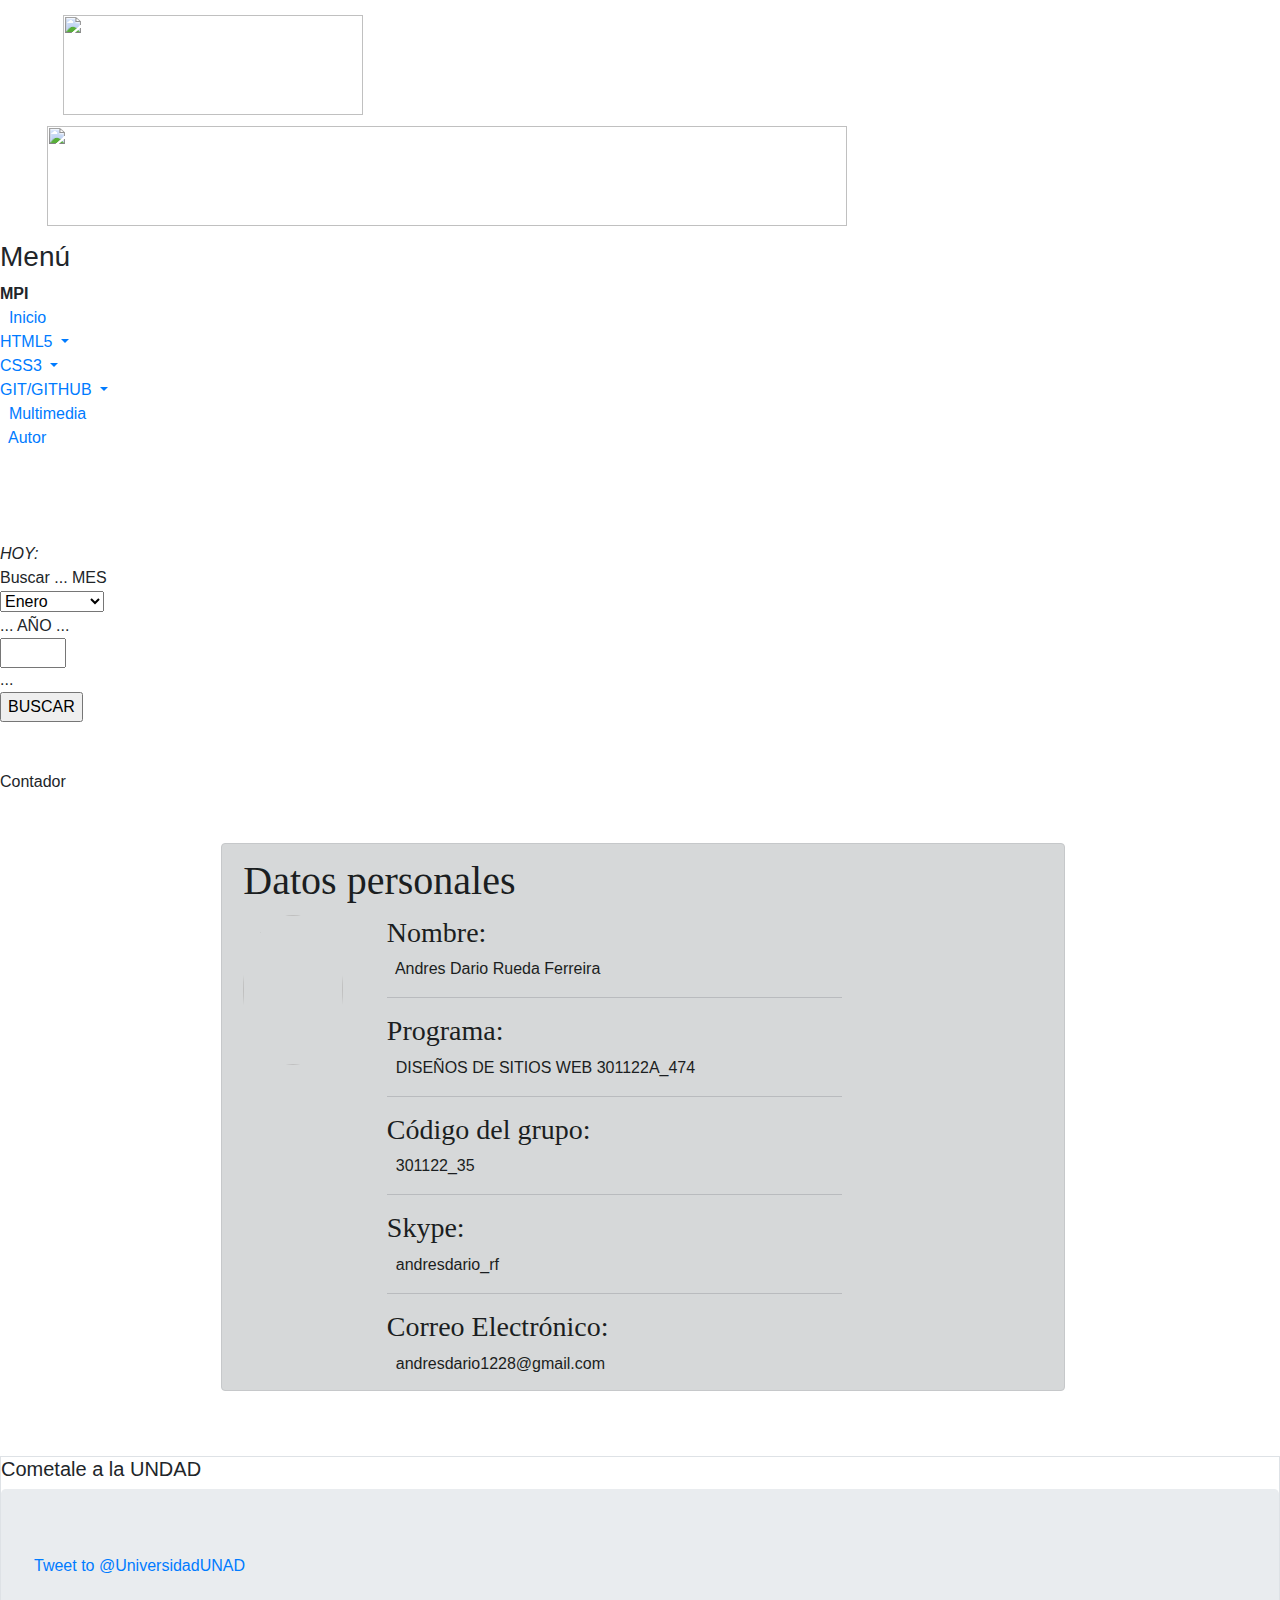
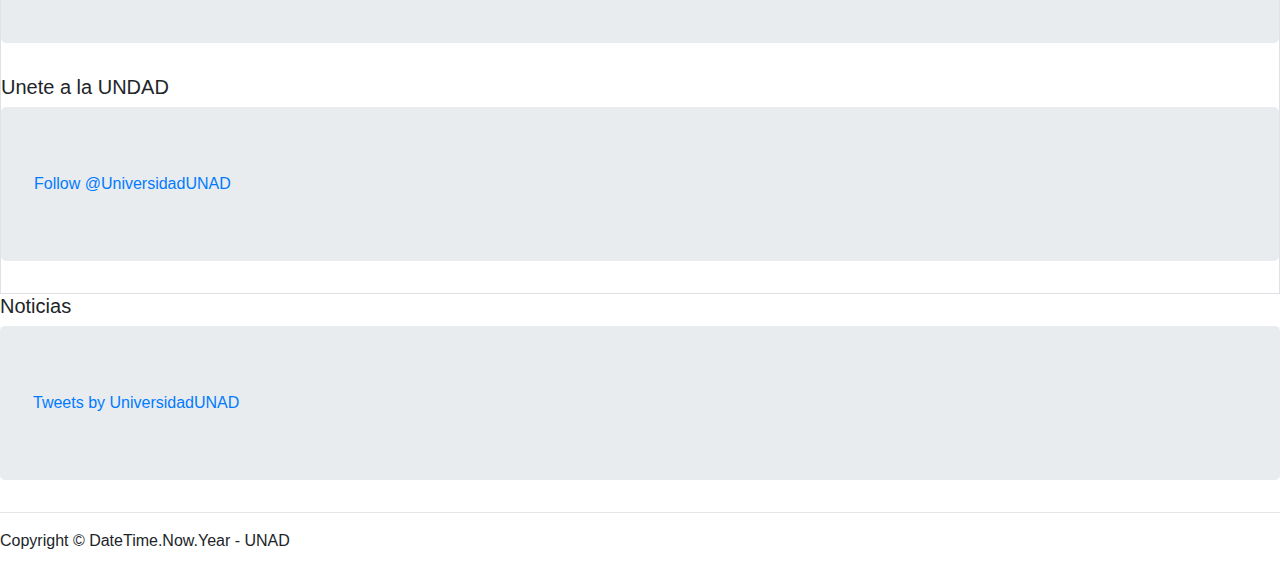
==== Autor.html @ 6ec83909 "3" ====
<!DOCTYPE html>
<html>

<head>
    <meta charset="utf-8">
    <meta name="viewport" content="width=device-width, initial-scale=1.0">
    <meta http-equiv="X-UA-Compatible" content="IE=edge">

    <title>Diseños de Sitios Web</title>
    <!-- Bootstrap CSS CDN -->
    <link href="Content/bootstrap.min.css" rel="stylesheet" />
    <!-- Our Custom CSS -->
    <link href="Content/style4.css" rel="stylesheet" />
    <!-- Font Awesome JS -->
    <script defer src="Scripts/solid.js"></script>
    <script defer src="Scripts/fontawesome.js"></script>
    <!-- DatePiker -->
    <script type="text/javascript" src="Content/Calendario/calendario.js"></script>
    <!-- Iconos -->
    <link href="Content/open-iconic-master/font/css/open-iconic.css" rel="stylesheet">
</head>

<body>
    <nav class="navbar sticky-top navbar-expand-lg navbar-dark blanco-b">
        <div class="container-fluid">
            <div class="row col-12 justify-content-between">
                <div class="col-4 align-self-center">
                    <a class="navbar-brand " href="https://www.unad.edu.co/">
                        <img src="img/logoUNAD2.png" width="300" height="100" class="d-inline-block align-top" alt="">
                    </a>
                    <button class="navbar-toggler" type="button" data-toggle="collapse" data-target="#navbarNavDropdown"
                        aria-controls="navbarNavDropdown" aria-expanded="false" aria-label="Toggle navigation">
                        <span class="navbar-toggler-icon"></span>
                    </button>
                </div>
                <div class="col-4 ">
                    <button class="navbar-toggler" type="button" data-toggle="collapse" data-target="#navbarNavDropdown"
                        aria-controls="navbarNavDropdown" aria-expanded="false" aria-label="Toggle navigation">
                        <span class="navbar-toggler-icon"></span>
                    </button>
                </div>
                <div class="col-offset-4 align-self-center ">
                    <a class="navbar-brand " href="https://academia.unad.edu.co/ecbti">
                        <img src="img/ECBTI.png" width="800" height="100" class="d-inline-block align-top" alt="">
                    </a>
                </div>
            </div><!-- Fin Row  -->
        </div><!-- Fin Container  -->
    </nav>

    <!-- Inicio del menu lateral -->
    <div class="wrapper">
        <!-- Sidebar  -->
        <nav id="sidebar">
            <!-- Inicio del menu -->
            <div class="sidebar-header">
                <h3>Menú
                </h3>
                <strong>MPI </strong>
            </div>
            <ul class="list-unstyled components">
                <li>
                    <a class="link_option_menu" href="Index.html"><i class="fas fa-home"></i> &nbsp Inicio</a>
                </li>
                <li class="active">
                    <a href="#homeSubmenu" data-toggle="collapse" aria-expanded="false" class="dropdown-toggle">
                        <i class="oi" data-glyph="grid-two-up"></i>
                        HTML5
                    </a>
                    <ul class="collapse list-unstyled" id="homeSubmenu">
                        <li class="option_menu">
                            <a class="link_option_menu" href="Html1.html"><i class="oi" data-glyph="chevron-right"></i>
                                &nbsp
                                ¿Qué es HTML?</a>
                            <strong>
                                <a href="Html1.html" data-toggle="tooltip" data-placement="right" title="Ques es HTML">
                                    <i class="oi" data-glyph="chevron-right"></i> &nbsp MT
                                </a>
                            </strong>
                        </li>
                        <li class="option_menu">
                            <a class="link_option_menu" href="Html2.html"><i class="oi" data-glyph="chevron-right"></i>
                                &nbsp Estructura del HTML</a>
                            <strong>
                                <a href="Html2.html" data-toggle="tooltip" data-placement="right" title="Estructura del HTML">
                                    <i class="oi" data-glyph="chevron-right"></i>
                                    &nbsp CL
                                </a>
                            </strong>
                        </li>
                    </ul>
                </li>
                <li>
                    <a href="#dataSubmenu" data-toggle="collapse" aria-expanded="false" class="dropdown-toggle">
                        <i class="oi" data-glyph="grid-two-up"></i>
                        CSS3
                    </a>
                    <ul class="collapse list-unstyled" id="dataSubmenu">
                        <li class="option_menu">
                            <a class="link_option_menu" href="CSS1.html"><i class="oi" data-glyph="chevron-right"></i>
                                &nbsp Historia CSS</a>
                            <strong>
                                <a href="CSS1.html" data-toggle="tooltip" data-placement="right" title="Fecha Documento">
                                    <i class="oi" data-glyph="chevron-right"></i>
                                    &nbsp FD
                                </a>
                            </strong>
                        </li>
                        <li class="option_menu">
                            <a class="link_option_menu" href="CSS2.html"><i class="oi" data-glyph="chevron-right"></i>
                                &nbsp Implemtacion</a>
                            <strong>
                                <a href="CSS2.html" data-toggle="tooltip" data-placement="right" title="Lugar Documento">
                                    <i class="oi" data-glyph="chevron-right"></i>
                                    &nbsp LD
                                </a>
                            </strong>
                        </li>
                    </ul>
                </li>
                <li>
                    <a href="#adjSubmenu" data-toggle="collapse" aria-expanded="false" class="dropdown-toggle">
                        <i class="oi" data-glyph="grid-two-up"></i>
                        GIT/GITHUB
                    </a>
                    <ul class="collapse list-unstyled" id="adjSubmenu">
                        <li class="option_menu">
                            <a class="link_option_menu" href="GtiHub1.html"><i class="fas fa-file-audio"></i> &nbsp
                                Implemtacion</a>
                            <strong>
                                <a href="GtiHub1.html" data-toggle="tooltip" data-placement="right" title="Audio">
                                    <i class="fas fa-file-audio"></i>
                                    &nbsp AU
                                </a>
                            </strong>
                        </li>
                    </ul>
                </li>
                <li>
                    <a class="link_option_menu" href="Multimedia.html"><i class="oi" data-glyph="play-circle"></i>
                        &nbsp
                        Multimedia</a>
                </li>
                <li>
                    <a class="link_option_menu" href="Autor.html"><i class="oi" data-glyph="people"></i> &nbsp
                        Autor</a>
                </li>
            </ul>
            <!-- fin del menu -->

            <br>
            <br>
            <div id="calendario">
                <div class="row">
                    <div class="col-md-4">
                        <div id="anterior" onclick="mesantes()"></div>
                    </div>
                    <div class="col-md-4">

                    </div>
                    <div class="col-md-4">
                        <div id="posterior" onclick="mesdespues()"></div>
                    </div>
                </div>
                <h3 id="titulos">
                    </h2>
                    <table id="diasc">
                        <tr id="fila0">
                            <th></th>
                            <th></th>
                            <th></th>
                            <th></th>
                            <th></th>
                            <th></th>
                            <th></th>
                        </tr>
                        <tr id="fila1">
                            <td></td>
                            <td></td>
                            <td></td>
                            <td></td>
                            <td></td>
                            <td></td>
                            <td></td>
                        </tr>
                        <tr id="fila2">
                            <td></td>
                            <td></td>
                            <td></td>
                            <td></td>
                            <td></td>
                            <td></td>
                            <td></td>
                        </tr>
                        <tr id="fila3">
                            <td></td>
                            <td></td>
                            <td></td>
                            <td></td>
                            <td></td>
                            <td></td>
                            <td></td>
                        </tr>
                        <tr id="fila4">
                            <td></td>
                            <td></td>
                            <td></td>
                            <td></td>
                            <td></td>
                            <td></td>
                            <td></td>
                        </tr>
                        <tr id="fila5">
                            <td></td>
                            <td></td>
                            <td></td>
                            <td></td>
                            <td></td>
                            <td></td>
                            <td></td>
                        </tr>
                        <tr id="fila6">
                            <td></td>
                            <td></td>
                            <td></td>
                            <td></td>
                            <td></td>
                            <td></td>
                            <td></td>
                        </tr>
                    </table>
                    <div id="fechaactual"><i onclick="actualizar()">HOY: &nbsp; <br> </i></div>
                    <div id="buscafecha">
                        <form action="#" name="buscar">
                            <p3>Buscar ... MES <br>
                                <select name="buscames">
                                    <option value="0">Enero</option>
                                    <option value="1">Febrero</option>
                                    <option value="2">Marzo</option>
                                    <option value="3">Abril</option>
                                    <option value="4">Mayo</option>
                                    <option value="5">Junio</option>
                                    <option value="6">Julio</option>
                                    <option value="7">Agosto</option>
                                    <option value="8">Septiembre</option>
                                    <option value="9">Octubre</option>
                                    <option value="10">Noviembre</option>
                                    <option value="11">Diciembre</option>
                                </select>
                                <br>
                                ... AÑO ... <br>
                                <input type="text" name="buscaanno" maxlength="4" size="4" />
                                <br>...
                                <br>
                                <input type="button" value="BUSCAR" onclick="mifecha()" />
                            </p3>
                        </form>
                    </div>
            </div>

            <br>
            <br>
            <p3>Contador</p3>
            <div id="sfc4fk11mrjrgf67lbez69ukckdyrd8p2dg"></div>
            <script type="text/javascript" src="https://counter5.wheredoyoucomefrom.ovh/private/counter.js?c=4fk11mrjrgf67lbez69ukckdyrd8p2dg&down=async"
                async></script>
            <noscript><a href="https://www.contadorvisitasgratis.com" title="contador de visitas para blog"><img src="https://counter5.wheredoyoucomefrom.ovh/private/contadorvisitasgratis.php?c=4fk11mrjrgf67lbez69ukckdyrd8p2dg"
                        border="0" title="contador de visitas para blog" alt="contador de visitas para blog"></a></noscript>

        </nav>
        <!-- Fin del menu lateral -->
        <!-- Inicio del Index -->
        <div id="content">
            <br>
            <br>
            <div class="tab-content" id="myTabContent">
                <div class="tab-pane fade show active" id="InfomracionGeneral" role="tabpanel" aria-labelledby="InfomracionGeneral-tab">
                    <div class="row">
                        <div class="col-md-2">
                            <div class="form-group">
                            </div>
                        </div>
                        <div class="col-md-8">
                            <div class="form-group">
                                <div class="alert alert-dark" role="alert">
                                    <div class="row">
                                        <div class="col-md-12">
                                            <H1 style="font-family:Impact">Datos personales</H1>
                                        </div>
                                    </div>
                                    <div class="row">
                                        <div class="col-md-1" rowspan="3">
                                            <span class="imgPerfil"> <img src="img/andres.jpg" class="rounded-circle"
                                                    width="100" height="150"></span>
                                        </div>
                                        <div class="col-md-1">
                                        </div>
                                        <div class="col-md-7">

                                            <div class="row">
                                                <div class="col-md-12">
                                                    <h3 style="font-family:Impact">Nombre:</h3>&nbsp;
                                                    <p2>Andres Dario Rueda Ferreira</p2>
                                                    <hr>
                                                    <h3 style="font-family:Impact">Programa:</h3> &nbsp;
                                                    <p2>DISEÑOS DE SITIOS WEB 301122A_474</p2>
                                                    <hr>
                                                    <h3 style="font-family:Impact">Código del grupo:</h3>&nbsp;
                                                    <p2>301122_35</p2>
                                                    <hr>
                                                    <h3 style="font-family:Impact">Skype:</h3>&nbsp;
                                                    <p2>andresdario_rf</p2>
                                                    <hr>
                                                    <h3 style="font-family:Impact">Correo Electrónico:</h3>&nbsp;
                                                    <p2>andresdario1228@gmail.com</p2>
                                                </div>
                                            </div>
                                        </div>
                                    </div>
                                </div>
                            </div>
                        </div>
                    </div>
                </div>
            </div>
            <br>
            <br>
        </div>
        <!-- Inicio del Twitter -->
        <aside>
            <div id="content">
                <div class="border">
                    <div class="titulo titulo-primary">
                        <h5 class="panel-title">Cometale a la UNDAD</h5>
                    </div>
                    <div class="jumbotron">
                        <div class="row">
                            <div class="col-md-12">
                                <a href="https://twitter.com/intent/tweet?screen_name=UniversidadUNAD&ref_src=twsrc%5Etfw"
                                    class="twitter-mention-button" data-show-count="false">Tweet to
                                    @UniversidadUNAD</a>
                                <script async src="https://platform.twitter.com/widgets.js" charset="utf-8"></script>
                            </div>
                        </div>
                    </div>
                    <div class="titulo titulo-primary">
                        <h5 class="panel-title">Unete a la UNDAD</h5>
                    </div>
                    <div class="jumbotron">
                        <div class="row">
                            <div class="col-md-12">
                                <a href="https://twitter.com/UniversidadUNAD?ref_src=twsrc%5Etfw" class="twitter-follow-button"
                                    data-show-count="false">Follow @UniversidadUNAD</a>
                                <script async src="https://platform.twitter.com/widgets.js" charset="utf-8"></script>
                            </div>
                        </div>
                    </div>
                </div>
                <div class="titulo titulo-primary">
                    <h5 class="panel-title">Noticias </h5>
                </div>
                <div class="jumbotron">
                    <div class="row">
                        <div class="col-md-12">
                            <a class="twitter-timeline" href="https://twitter.com/UniversidadUNAD?ref_src=twsrc%5Etfw">Tweets
                                by
                                UniversidadUNAD</a>
                            <script async src="https://platform.twitter.com/widgets.js" charset="utf-8"></script>
                        </div>
                    </div>
                </div>
            </div>
    </div>
    </aside>
    <!-- Fin del Twitter -->
    </div>
    <!-- Fin del index -->
    </div>
    <hr />
    <footer>
        <p>Copyright &copy; DateTime.Now.Year - UNAD</p>
    </footer>
    <!-- jQuery CDN - Slim version (=without AJAX) -->
    <script src="Scripts/jquery-3.3.1.slim.min.js"></script>
    <!-- Popper.JS -->

    <script src="Scripts/popper.min.js"></script>
    <!-- Bootstrap JS -->
    <script src="Scripts/bootstrap.min.js"></script>

    <script type="text/javascript">


        $('#datetimepicker12').datetimepicker({
            inline: true,
            sideBySide: true
        });


        $(document).ready(function () {
            $('#sidebarCollapse').on('click', function () {
                $('#sidebar').toggleClass('active');
            });
        });
    </script>


</body>

</html>
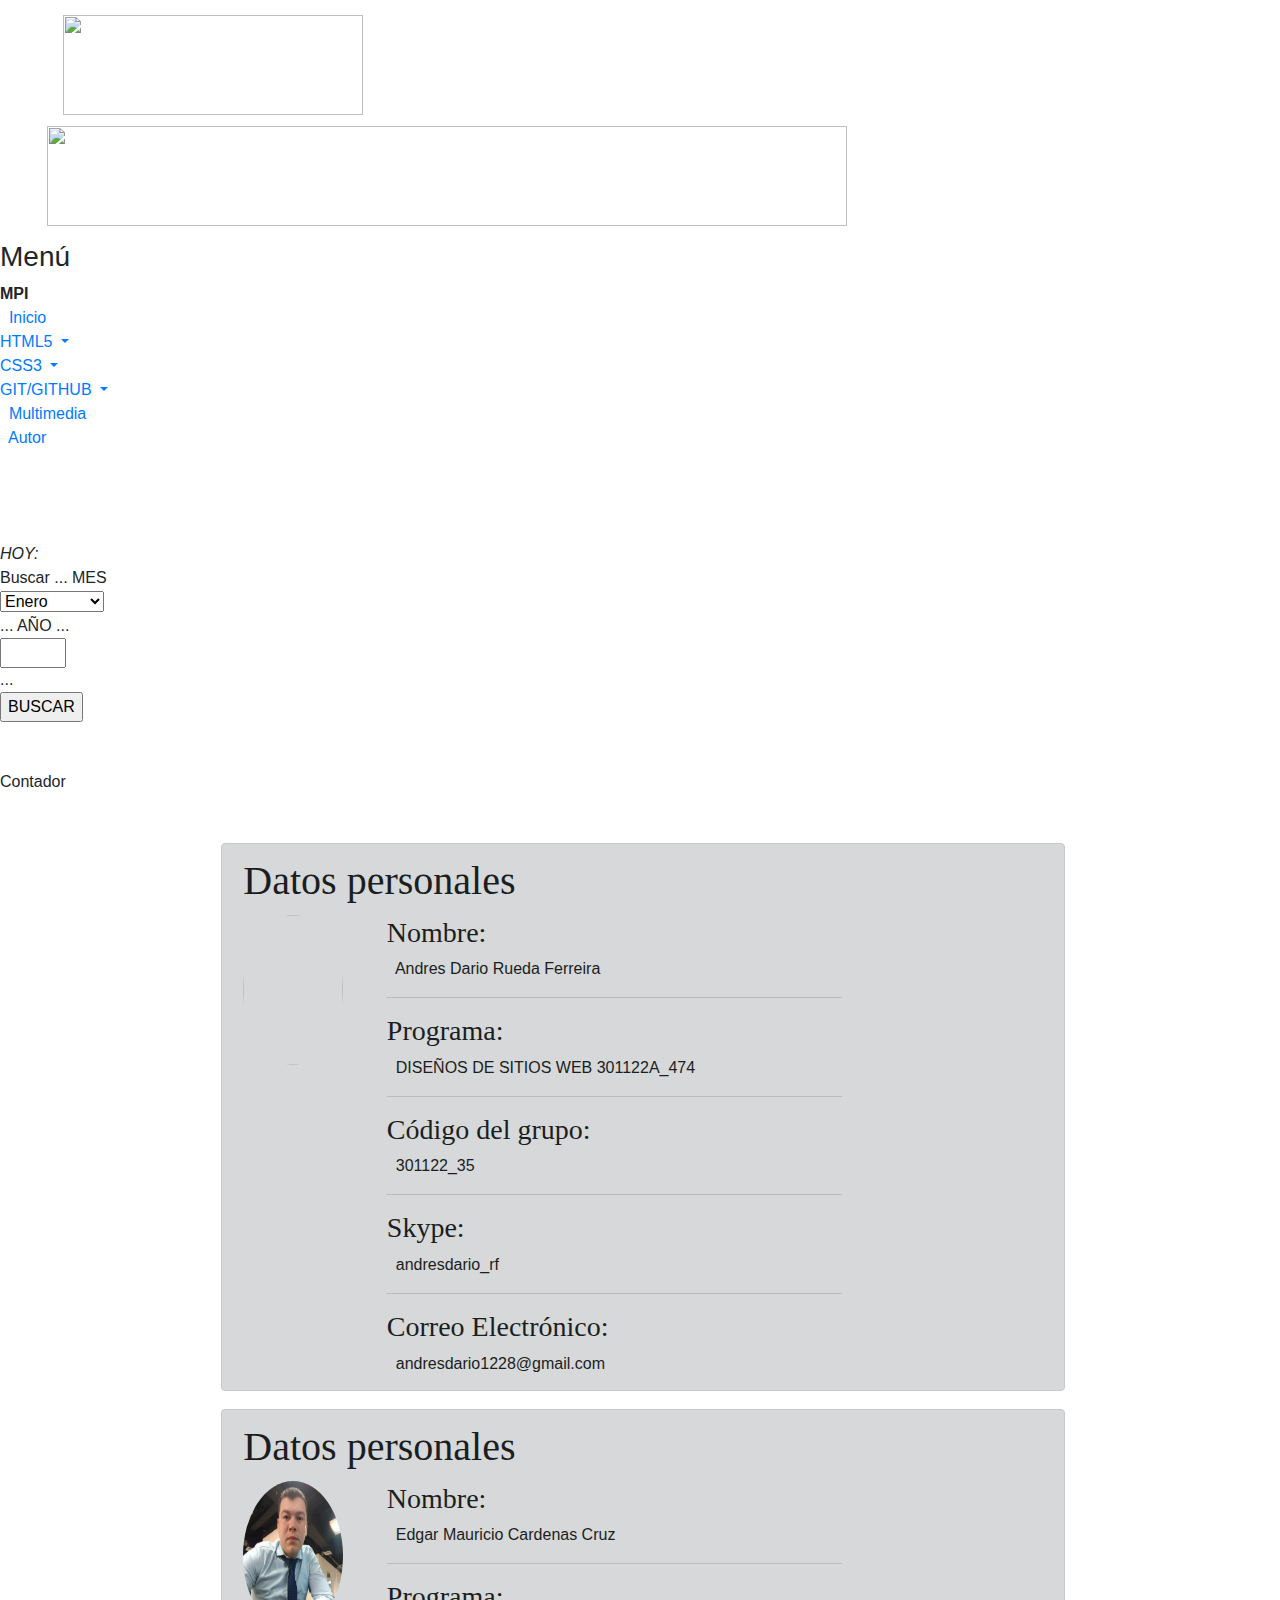
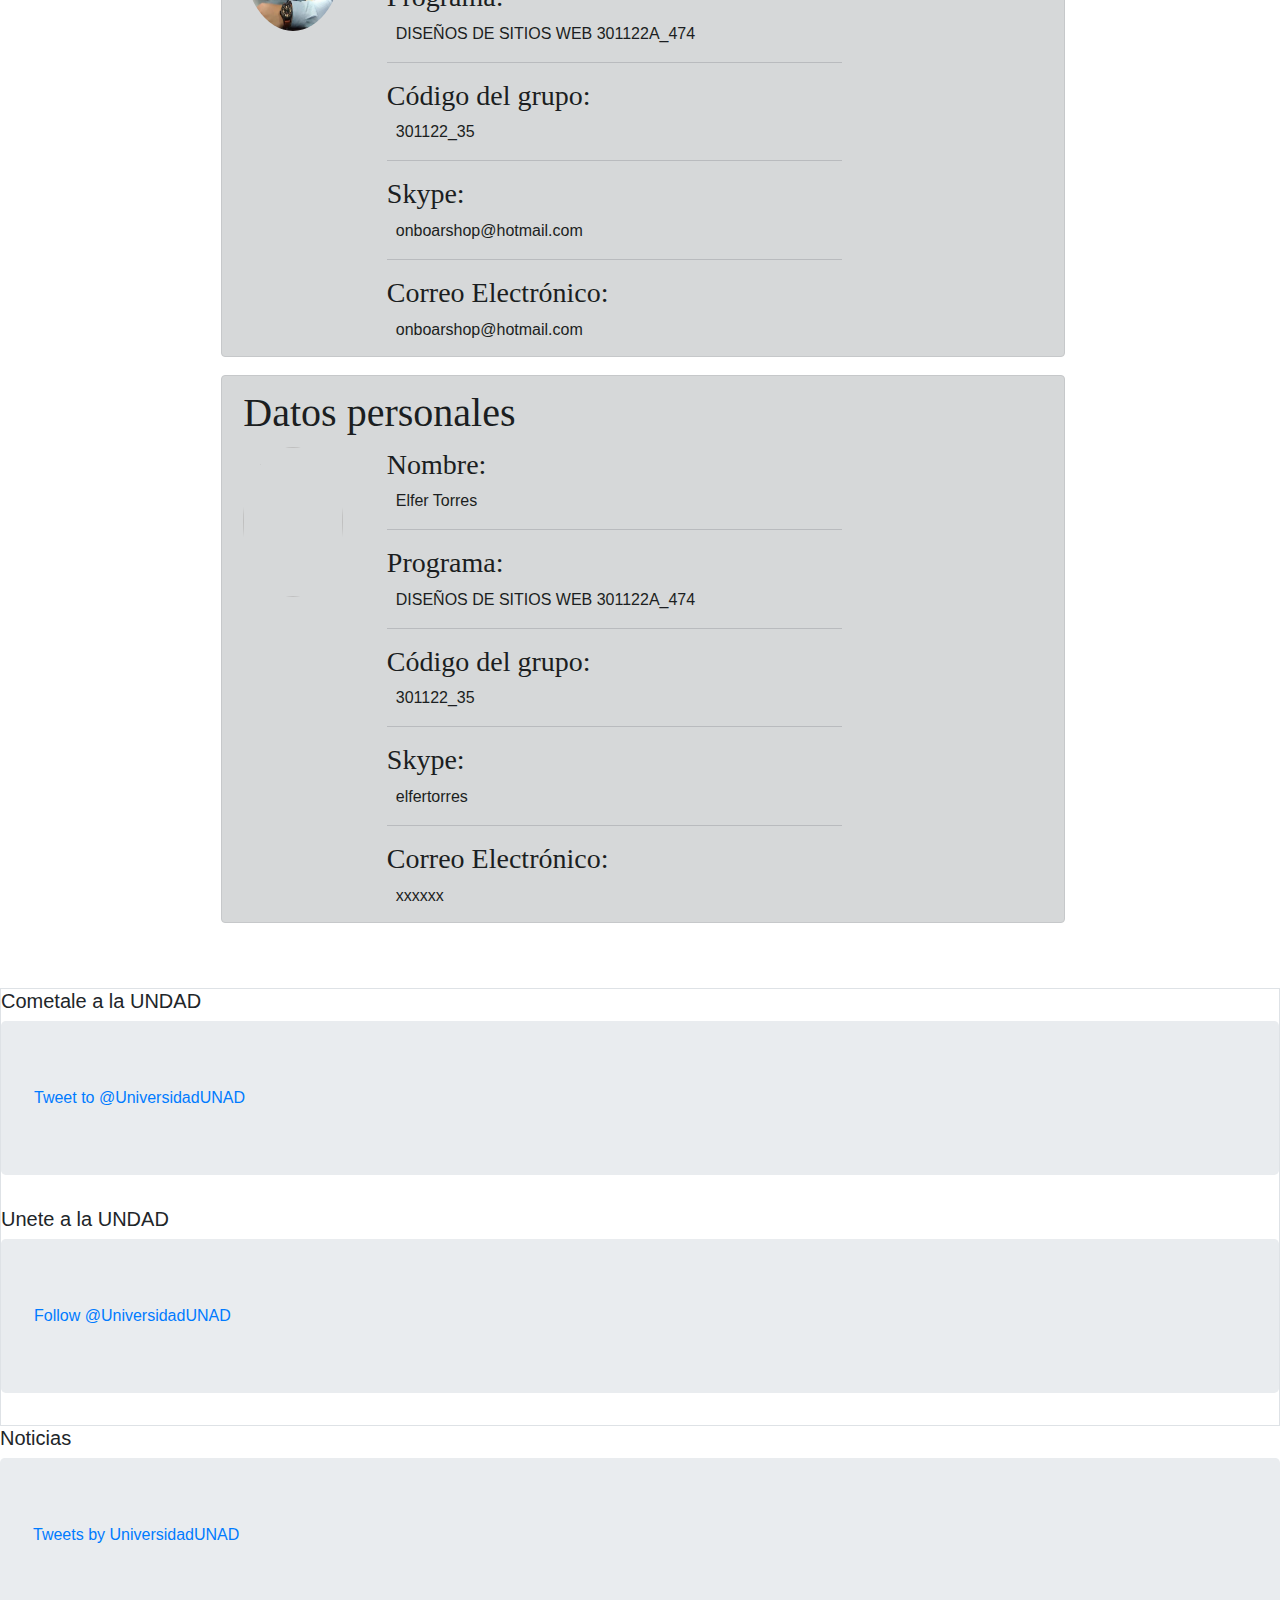
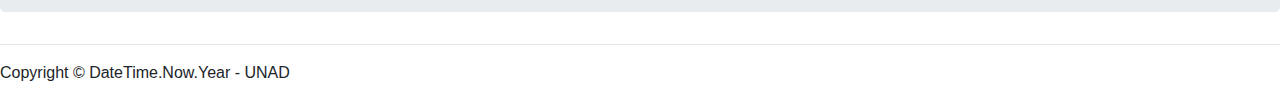
==== commit cfae6291: "4" ====
--- a/Autor.html
+++ b/Autor.html
@@ -275,6 +275,7 @@
             <br>
             <div class="tab-content" id="myTabContent">
                 <div class="tab-pane fade show active" id="InfomracionGeneral" role="tabpanel" aria-labelledby="InfomracionGeneral-tab">
+                      <!-- Inicio de los datos de Andres Dario -->
                     <div class="row">
                         <div class="col-md-2">
                             <div class="form-group">
@@ -321,6 +322,103 @@
                             </div>
                         </div>
                     </div>
+                     <!-- fin de los datos de Andres Dario -->
+                    <!-- inicio de los datos de Edgar Cardenas-->
+                    <div class="row">
+                            <div class="col-md-2">
+                                <div class="form-group">
+                                </div>
+                            </div>
+                            <div class="col-md-8">
+                                <div class="form-group">
+                                    <div class="alert alert-dark" role="alert">
+                                        <div class="row">
+                                            <div class="col-md-12">
+                                                <H1 style="font-family:Impact">Datos personales</H1>
+                                            </div>
+                                        </div>
+                                        <div class="row">
+                                            <div class="col-md-1" rowspan="3">
+                                                <span class="imgPerfil"> <img src="img/Edgar.jpg" class="rounded-circle"
+                                                        width="100" height="150"></span>
+                                            </div>
+                                            <div class="col-md-1">
+                                            </div>
+                                            <div class="col-md-7">
+    
+                                                <div class="row">
+                                                    <div class="col-md-12">
+                                                        <h3 style="font-family:Impact">Nombre:</h3>&nbsp;
+                                                        <p2>Edgar Mauricio Cardenas Cruz</p2>
+                                                        <hr>
+                                                        <h3 style="font-family:Impact">Programa:</h3> &nbsp;
+                                                        <p2>DISEÑOS DE SITIOS WEB 301122A_474</p2>
+                                                        <hr>
+                                                        <h3 style="font-family:Impact">Código del grupo:</h3>&nbsp;
+                                                        <p2>301122_35</p2>
+                                                        <hr>
+                                                        <h3 style="font-family:Impact">Skype:</h3>&nbsp;
+                                                        <p2>onboarshop@hotmail.com</p2>
+                                                        <hr>
+                                                        <h3 style="font-family:Impact">Correo Electrónico:</h3>&nbsp;
+                                                        <p2>onboarshop@hotmail.com</p2>
+                                                    </div>
+                                                </div>
+                                            </div>
+                                        </div>
+                                    </div>
+                                </div>
+                            </div>
+                        </div>
+                    <!-- fin de los datos de Edgar Cardenas-->
+                    <!-- inicio de los datos de Elfer Torres-->
+                    <div class="row">
+                            <div class="col-md-2">
+                                <div class="form-group">
+                                </div>
+                            </div>
+                            <div class="col-md-8">
+                                <div class="form-group">
+                                    <div class="alert alert-dark" role="alert">
+                                        <div class="row">
+                                            <div class="col-md-12">
+                                                <H1 style="font-family:Impact">Datos personales</H1>
+                                            </div>
+                                        </div>
+                                        <div class="row">
+                                            <div class="col-md-1" rowspan="3">
+                                                <span class="imgPerfil"> <img src="img/" class="rounded-circle"
+                                                        width="100" height="150"></span>
+                                            </div>
+                                            <div class="col-md-1">
+                                            </div>
+                                            <div class="col-md-7">
+    
+                                                <div class="row">
+                                                    <div class="col-md-12">
+                                                        <h3 style="font-family:Impact">Nombre:</h3>&nbsp;
+                                                        <p2>Elfer Torres</p2>
+                                                        <hr>
+                                                        <h3 style="font-family:Impact">Programa:</h3> &nbsp;
+                                                        <p2>DISEÑOS DE SITIOS WEB 301122A_474</p2>
+                                                        <hr>
+                                                        <h3 style="font-family:Impact">Código del grupo:</h3>&nbsp;
+                                                        <p2>301122_35</p2>
+                                                        <hr>
+                                                        <h3 style="font-family:Impact">Skype:</h3>&nbsp;
+                                                        <p2>elfertorres</p2>
+                                                        <hr>
+                                                        <h3 style="font-family:Impact">Correo Electrónico:</h3>&nbsp;
+                                                        <p2>xxxxxx</p2>
+                                                    </div>
+                                                </div>
+                                            </div>
+                                        </div>
+                                    </div>
+                                </div>
+                            </div>
+                        </div>
+                    <!-- fin de los datos de Elfer Torres-->
                 </div>
             </div>
             <br>
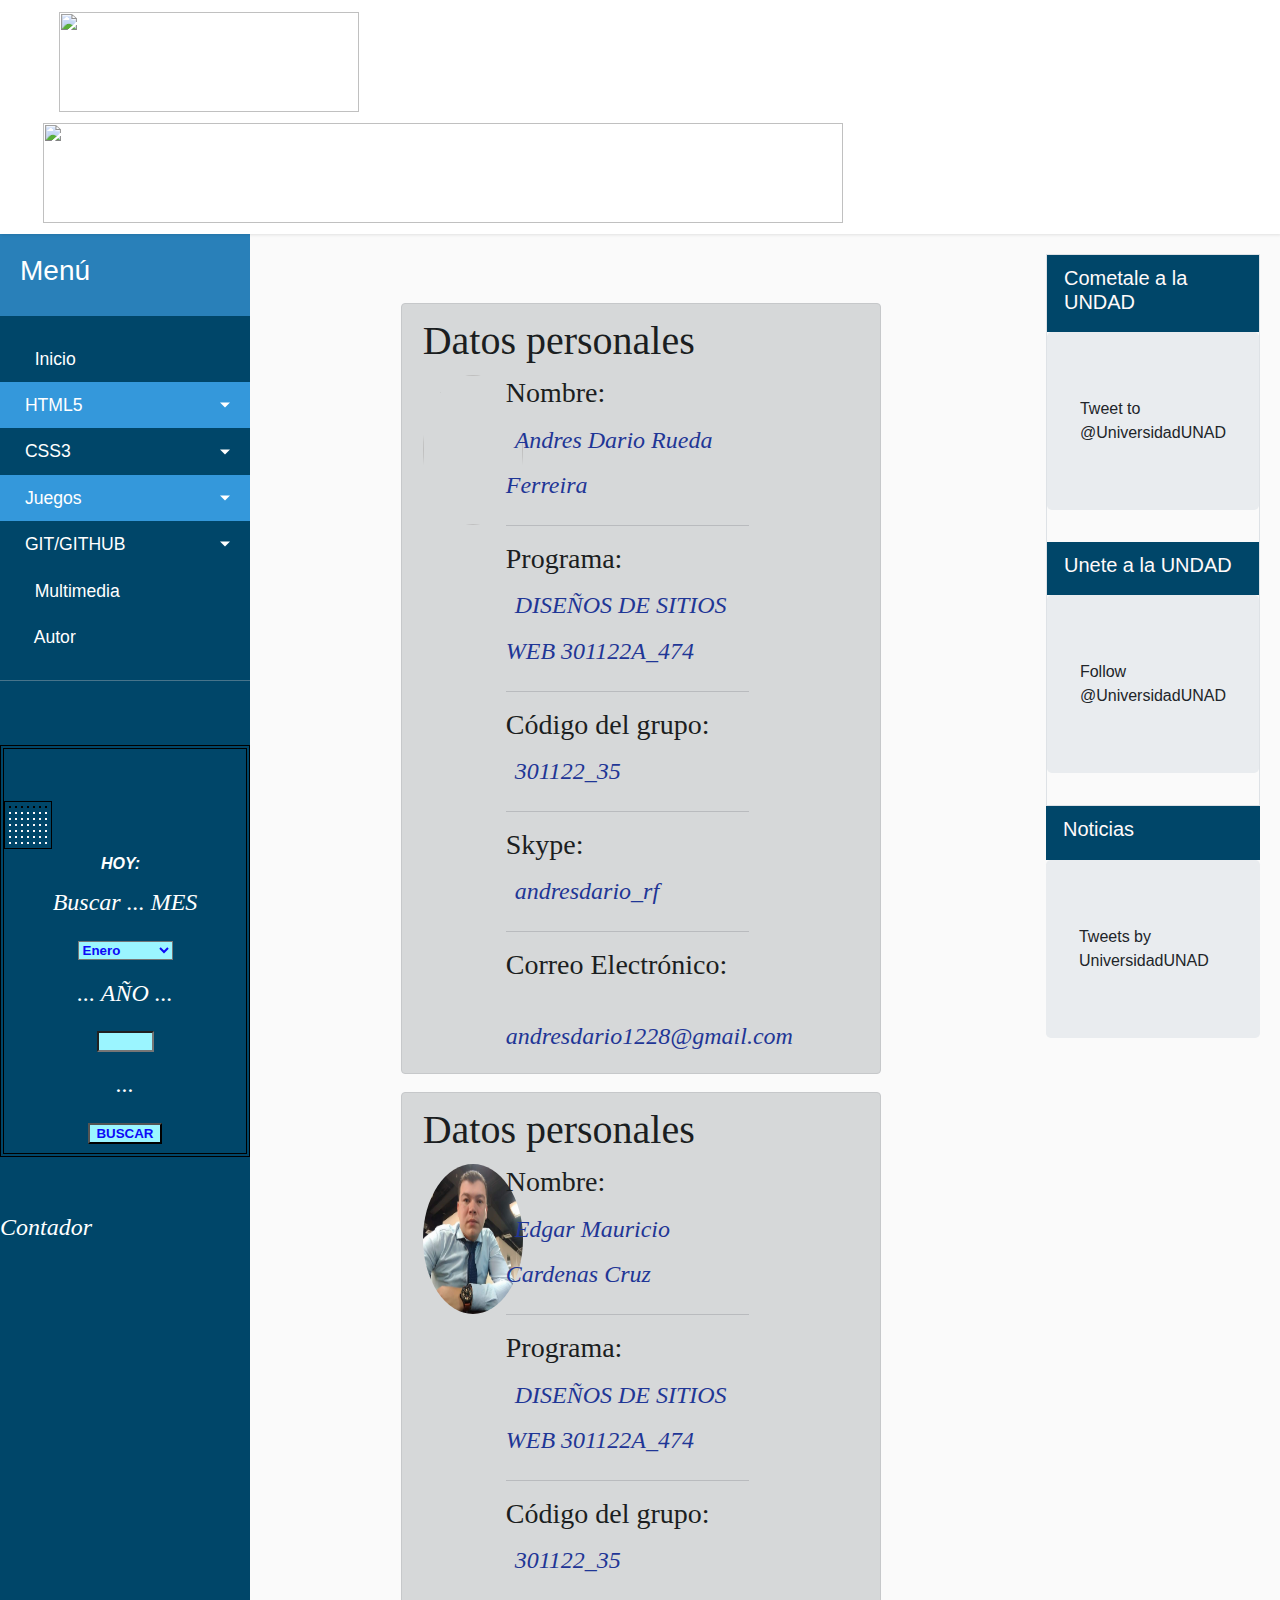
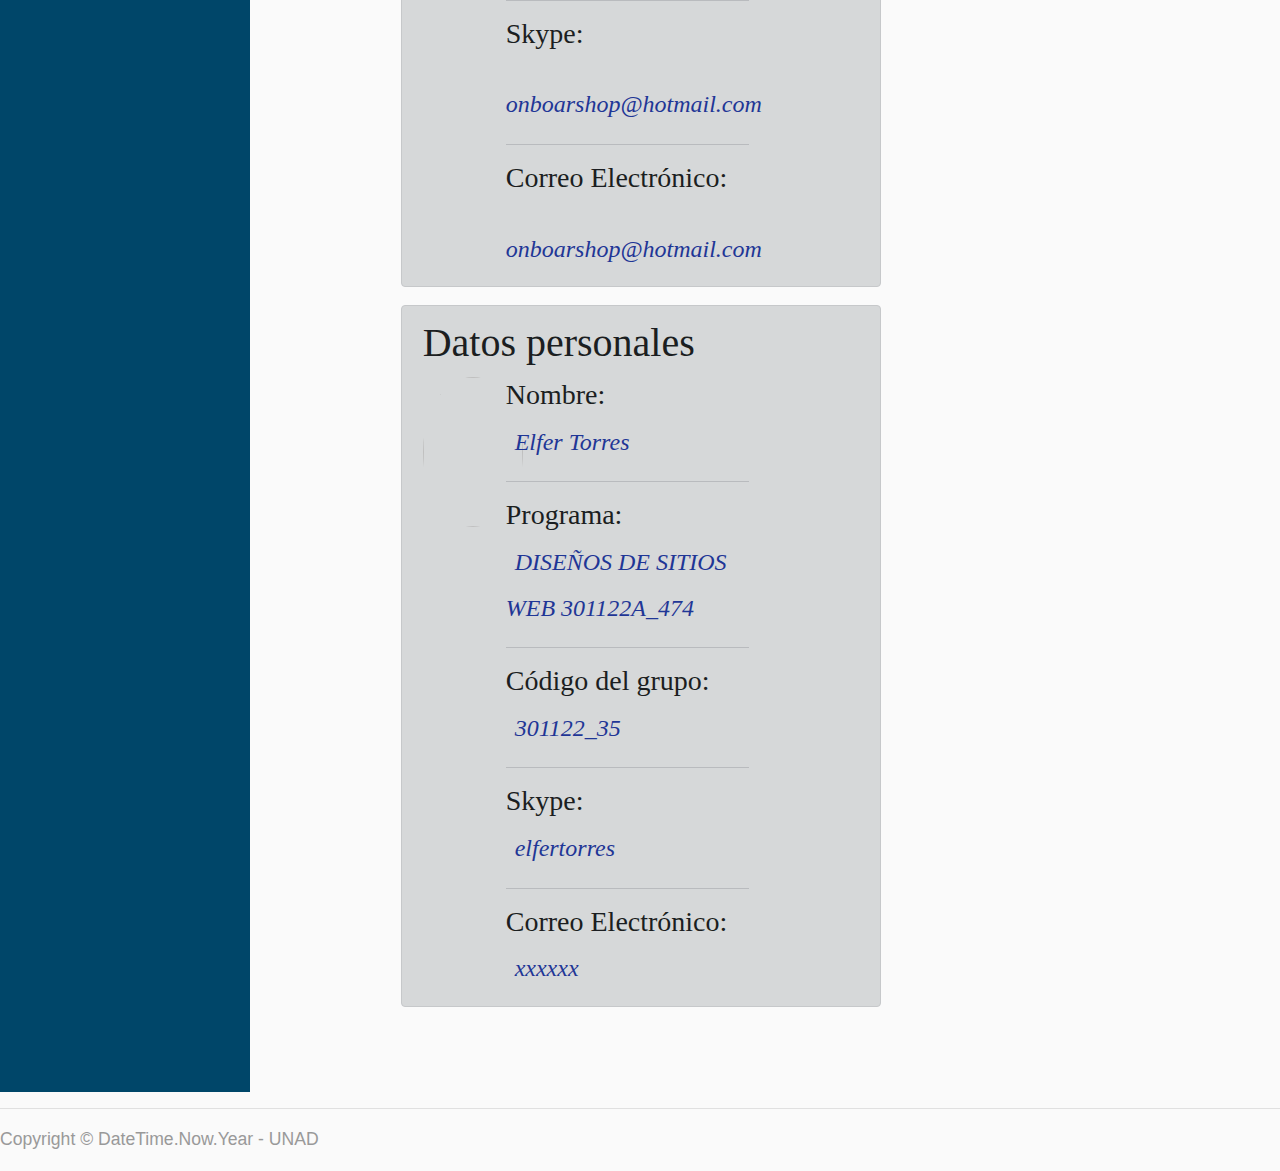
==== commit 9da213fc: "10" ====
--- a/Autor.html
+++ b/Autor.html
@@ -53,100 +53,128 @@
         <!-- Sidebar  -->
         <nav id="sidebar">
             <!-- Inicio del menu -->
-            <div class="sidebar-header">
-                <h3>Menú
-                </h3>
-                <strong>MPI </strong>
-            </div>
-            <ul class="list-unstyled components">
-                <li>
-                    <a class="link_option_menu" href="Index.html"><i class="fas fa-home"></i> &nbsp Inicio</a>
+     <div class="sidebar-header">
+        <h3>Menú
+        </h3>
+        <strong>MPI </strong>
+    </div>
+    <ul class="list-unstyled components">
+        <li>
+            <a class="link_option_menu" href="Index.html"><i class="fas fa-home"></i> &nbsp Inicio</a>
+        </li>
+        <li class="active">
+            <a href="#homeSubmenu" data-toggle="collapse" aria-expanded="false" class="dropdown-toggle">
+                <i class="oi" data-glyph="grid-two-up"></i>
+                HTML5
+            </a>
+            <ul class="collapse list-unstyled" id="homeSubmenu">
+                <li class="option_menu">
+                    <a class="link_option_menu" href="Html1.html"><i class="oi" data-glyph="chevron-right"></i>
+                        &nbsp
+                        ¿Qué es HTML?</a>
+                    <strong>
+                        <a href="Html1.html" data-toggle="tooltip" data-placement="right" title="Ques es HTML">
+                            <i class="oi" data-glyph="chevron-right"></i> &nbsp MT
+                        </a>
+                    </strong>
                 </li>
-                <li class="active">
-                    <a href="#homeSubmenu" data-toggle="collapse" aria-expanded="false" class="dropdown-toggle">
-                        <i class="oi" data-glyph="grid-two-up"></i>
-                        HTML5
-                    </a>
-                    <ul class="collapse list-unstyled" id="homeSubmenu">
-                        <li class="option_menu">
-                            <a class="link_option_menu" href="Html1.html"><i class="oi" data-glyph="chevron-right"></i>
-                                &nbsp
-                                ¿Qué es HTML?</a>
-                            <strong>
-                                <a href="Html1.html" data-toggle="tooltip" data-placement="right" title="Ques es HTML">
-                                    <i class="oi" data-glyph="chevron-right"></i> &nbsp MT
-                                </a>
-                            </strong>
-                        </li>
-                        <li class="option_menu">
-                            <a class="link_option_menu" href="Html2.html"><i class="oi" data-glyph="chevron-right"></i>
-                                &nbsp Estructura del HTML</a>
-                            <strong>
-                                <a href="Html2.html" data-toggle="tooltip" data-placement="right" title="Estructura del HTML">
-                                    <i class="oi" data-glyph="chevron-right"></i>
-                                    &nbsp CL
-                                </a>
-                            </strong>
-                        </li>
-                    </ul>
-                </li>
-                <li>
-                    <a href="#dataSubmenu" data-toggle="collapse" aria-expanded="false" class="dropdown-toggle">
-                        <i class="oi" data-glyph="grid-two-up"></i>
-                        CSS3
-                    </a>
-                    <ul class="collapse list-unstyled" id="dataSubmenu">
-                        <li class="option_menu">
-                            <a class="link_option_menu" href="CSS1.html"><i class="oi" data-glyph="chevron-right"></i>
-                                &nbsp Historia CSS</a>
-                            <strong>
-                                <a href="CSS1.html" data-toggle="tooltip" data-placement="right" title="Fecha Documento">
-                                    <i class="oi" data-glyph="chevron-right"></i>
-                                    &nbsp FD
-                                </a>
-                            </strong>
-                        </li>
-                        <li class="option_menu">
-                            <a class="link_option_menu" href="CSS2.html"><i class="oi" data-glyph="chevron-right"></i>
-                                &nbsp Implemtacion</a>
-                            <strong>
-                                <a href="CSS2.html" data-toggle="tooltip" data-placement="right" title="Lugar Documento">
-                                    <i class="oi" data-glyph="chevron-right"></i>
-                                    &nbsp LD
-                                </a>
-                            </strong>
-                        </li>
-                    </ul>
-                </li>
-                <li>
-                    <a href="#adjSubmenu" data-toggle="collapse" aria-expanded="false" class="dropdown-toggle">
-                        <i class="oi" data-glyph="grid-two-up"></i>
-                        GIT/GITHUB
-                    </a>
-                    <ul class="collapse list-unstyled" id="adjSubmenu">
-                        <li class="option_menu">
-                            <a class="link_option_menu" href="GtiHub1.html"><i class="fas fa-file-audio"></i> &nbsp
-                                Implemtacion</a>
-                            <strong>
-                                <a href="GtiHub1.html" data-toggle="tooltip" data-placement="right" title="Audio">
-                                    <i class="fas fa-file-audio"></i>
-                                    &nbsp AU
-                                </a>
-                            </strong>
-                        </li>
-                    </ul>
-                </li>
-                <li>
-                    <a class="link_option_menu" href="Multimedia.html"><i class="oi" data-glyph="play-circle"></i>
-                        &nbsp
-                        Multimedia</a>
-                </li>
-                <li>
-                    <a class="link_option_menu" href="Autor.html"><i class="oi" data-glyph="people"></i> &nbsp
-                        Autor</a>
+                <li class="option_menu">
+                    <a class="link_option_menu" href="Html2.html"><i class="oi" data-glyph="chevron-right"></i>
+                        &nbsp Estructura del HTML</a>
+                    <strong>
+                        <a href="Html2.html" data-toggle="tooltip" data-placement="right" title="Estructura del HTML">
+                            <i class="oi" data-glyph="chevron-right"></i>
+                            &nbsp CL
+                        </a>
+                    </strong>
                 </li>
             </ul>
-            <!-- fin del menu -->
+        </li>
+        <li>
+            <a href="#dataSubmenu" data-toggle="collapse" aria-expanded="false" class="dropdown-toggle">
+                <i class="oi" data-glyph="grid-two-up"></i>
+                CSS3
+            </a>
+            <ul class="collapse list-unstyled" id="dataSubmenu">
+                <li class="option_menu">
+                    <a class="link_option_menu" href="CSS1.html"><i class="oi" data-glyph="chevron-right"></i>
+                        &nbsp Historia CSS</a>
+                    <strong>
+                        <a href="CSS1.html" data-toggle="tooltip" data-placement="right" title="Fecha Documento">
+                            <i class="oi" data-glyph="chevron-right"></i>
+                            &nbsp FD
+                        </a>
+                    </strong>
+                </li>
+                <li class="option_menu">
+                    <a class="link_option_menu" href="CSS2.html"><i class="oi" data-glyph="chevron-right"></i>
+                        &nbsp Implemtacion</a>
+                    <strong>
+                        <a href="CSS2.html" data-toggle="tooltip" data-placement="right" title="Lugar Documento">
+                            <i class="oi" data-glyph="chevron-right"></i>
+                            &nbsp LD
+                        </a>
+                    </strong>
+                </li>
+            </ul>
+        </li>
+        <li class="active">
+                <a href="#adjSubmenu" data-toggle="collapse" aria-expanded="false" class="dropdown-toggle">
+                    <i class="oi" data-glyph="grid-two-up"></i>
+                    Juegos
+                </a>
+                <ul class="collapse list-unstyled" id="adjSubmenu">
+                    <li class="option_menu">
+                        <a class="link_option_menu" href="juego1.html"><i class="oi" data-glyph="chevron-right"></i>
+                            &nbsp
+                             Juego juego_ahorcado</a>
+                        <strong>
+                            <a href="juego1.html" data-toggle="tooltip" data-placement="right" title="Ques es HTML">
+                                <i class="oi" data-glyph="chevron-right"></i> &nbsp MT
+                            </a>
+                        </strong>
+                    </li>  
+                    <li class="option_menu">
+                        <a class="link_option_menu" href="juego2.html"><i class="oi" data-glyph="chevron-right"></i>
+                            &nbsp
+                             Pacman</a>
+                        <strong>
+                            <a href="juego2.html" data-toggle="tooltip" data-placement="right" title="Ques es HTML">
+                                <i class="oi" data-glyph="chevron-right"></i> &nbsp MT
+                            </a>
+                        </strong>
+                    </li>                     
+                </ul>
+            </li>
+        <li>
+            <a href="#adjSubmenu" data-toggle="collapse" aria-expanded="false" class="dropdown-toggle">
+                <i class="oi" data-glyph="grid-two-up"></i>
+                GIT/GITHUB
+            </a>
+            <ul class="collapse list-unstyled" id="adjSubmenu">
+                <li class="option_menu">
+                    <a class="link_option_menu" href="GtiHub1.html"><i class="fas fa-file-audio"></i> &nbsp
+                        Implemtacion</a>
+                    <strong>
+                        <a href="GtiHub1.html" data-toggle="tooltip" data-placement="right" title="Audio">
+                            <i class="fas fa-file-audio"></i>
+                            &nbsp AU
+                        </a>
+                    </strong>
+                </li>
+            </ul>
+        </li>
+        <li>
+            <a class="link_option_menu" href="Multimedia.html"><i class="oi" data-glyph="play-circle"></i>
+                &nbsp
+                Multimedia</a>
+        </li>
+        <li>
+            <a class="link_option_menu" href="Autor.html"><i class="oi" data-glyph="people"></i> &nbsp
+                Autor</a>
+        </li>
+    </ul>
+    <!-- fin del menu -->
 
             <br>
             <br>
--- a/Content/style4.css
+++ b/Content/style4.css
@@ -0,0 +1,691 @@
+/*
+    DEMO STYLE
+*/
+
+
+@font-face {
+font-family: myfuente;
+src: url(../fonts/nasalization-rg.ttf);
+}
+
+
+a nav-link dropdown-toggle opciones {
+    padding-right: 2.5rem;
+    padding-left: 1.5rem;
+}
+
+
+body {
+    font-family: 'Poppins', sans-serif;
+    background: #fafafa;
+}
+
+.azul-c{
+    color: #34495e!important;
+   }
+   
+   .azul-b{
+       background: #34495e!important;
+   }
+
+   .blanco-c{
+    color: #34495e!important;
+   }
+   
+   .blanco-b{
+       background: #ffffff!important;
+   }
+
+   .navbar-brand .text 
+   {
+       padding-top: 8px;
+       color: #FFFFFF;
+       padding-left: 10px;
+       font-family: myfuente;
+       font-size: 22px;
+   }
+   
+    
+    .circleback{
+        width: 100%;
+        position: absolute;
+        height: 85px;
+        overflow: hidden;
+        top: 0px;
+        left: 0px;
+    }
+
+    .circleback:before {
+        content: '';
+        position: absolute;
+        top: -275px;
+        left: 6px;
+        width: 400px;
+        height: 400px;
+        border-radius: 100%;
+        background-image: url(../img/background12.png);
+        background-size: 97%;
+        
+    }
+
+    #navbarNavDropdown
+    {
+        padding-left:10%;
+    }
+
+    #navbarDropdownMenuLink{
+        min-width:300px;
+        color:#032039;
+        font-weight:bold;
+    }
+    
+
+    #navbarSupportedContent
+    {
+        padding-left: 50px;
+    }
+
+
+    .btn-outline-success 
+    {
+
+        background:  rgb(3, 152, 252);
+        border:1px #34495e solid ;
+        color: #ffffff;
+         -webkit-transition: all .3s ease-in-out;
+      -moz-transition: all .3s ease-in-out;
+      -o-transition: all .3s ease-in-out;
+      transition: all .3s ease-in-out;
+    
+    }
+    
+    .btn-outline-success:hover{
+    
+        background: rgb(252, 3, 3);
+        color: #34495e;
+        border:1px rgb(245, 4, 4) solid ;
+        -webkit-transition: all .3s ease-in-out;
+        -moz-transition: all .3s ease-in-out;
+        -o-transition: all .3s ease-in-out;
+        transition: all .3s ease-in-out;
+    }
+
+    .iconosSIP{
+        width: 77px;
+        height: 80px;
+        overflow: hidden;
+        background-size: 673%;
+        float: right;
+        background-image: url(../img/Iconos.png);
+        -webkit-transition: all .3s ease-in-out;
+        -moz-transition: all .3s ease-in-out; 
+        -o-transition: all .3s ease-in-out;
+        transition: all .3s ease-in-out;
+    }
+    
+    .iconosSIP:hover{
+    
+        -webkit-transition: all .3s ease-in-out;
+        -moz-transition: all .3s ease-in-out;
+        -o-transition: all .3s ease-in-out;
+        transition: all .3s ease-in-out;
+    }
+    
+    .iconosSIP.alerta{
+        background-position: -25px -19px;
+    }
+    .iconosSIP.mensaje {
+        background-position: -110px -19px;
+    }
+    .iconosSIP.mensaje:hover{
+            background-position: -110px -107px;
+    }
+    
+    .iconosSIP.alerta:hover{
+        background-position: -25px -106px;
+    }
+       
+
+p {
+    font-family: 'Fantasía', sans-serif;
+    font-size: 1.1em;
+    font-weight: 300;
+    line-height: 1.7em;
+    color: #999;
+}
+p2 {
+    font-family: 'Poppins', sans-serif;
+    font-size: 1.1em;
+    font-weight: 300;
+    line-height: 1.7em;
+    color: #000000;
+}
+
+p1 {
+    font-family: 'Poppins', sans-serif;
+    font-size: 1.1em;
+    font-weight: 300;
+    line-height: 1.7em;
+    color: #142156;
+}
+p2 {
+    /* font-family: 'Cursiva'; */
+    font: oblique bold 120% cursive;
+    font-size: 1.5em;
+    font-weight: 300;
+    line-height: 1.9em;
+    color: #1f3696;
+    width: 1000px;
+    height: 1500px;
+}
+p3 {
+    /* font-family: 'Cursiva'; */
+    font: oblique bold 120% cursive;
+    font-size: 1.5em;
+    font-weight: 300;
+    line-height: 1.9em;
+    color: #ffffff;
+    width: 1000px;
+    height: 1500px;
+}
+
+
+.titulo {
+    position: relative;
+    padding: .60rem 1.0rem;
+    /* margin-bottom: 1rem; */
+    border: 1px solid transparent;
+    /*border-radius: .99rem;*/
+    /* border-top-right-radius:12px;
+    border-bottom-right-radius: 1px;
+    border-top-left-radius: 12px;
+    border-bottom-left-radius:1px; */
+}
+
+.titulo-primary {
+    color: #FFFAFA;
+    background-color: #004669;
+    border-color: #004669;
+}
+a,
+a:hover,
+a:focus {
+    color: inherit;
+    text-decoration: none;
+    transition: all 0.3s;
+}
+
+.navbar {
+    padding: 5px 12px;
+    background: #fff;
+    border: none;
+    border-radius: 0;
+    box-shadow: 1px 1px 3px rgba(0, 0, 0, 0.1);
+} 
+
+.navbar-btn {
+    box-shadow: none;
+    outline: none !important;
+    border: none;
+}
+
+.line {
+    width: 100%;
+    height: 1px;
+    border-bottom: 1px dashed #ddd;
+    margin: 40px 0;
+}
+
+i,
+span {
+    display: inline-block;
+}
+
+/* ---------------------------------------------------
+    SIDEBAR STYLE
+----------------------------------------------------- */
+
+.wrapper {
+    display: flex;
+    align-items: stretch;
+}
+
+#sidebar {
+    min-width: 250px;
+    max-width: 250px;
+    background: #004669;
+    color: #fff;
+    transition: all 0.3s;
+}
+
+#sidebar.active {
+    min-width: 80px;
+    max-width: 80px;
+    text-align: left;
+}
+
+#sidebar.active .sidebar-header h3,
+#sidebar.active .CTAs,
+#sidebar.active .components #homeSubmenu .link_option_menu {
+    display: none;
+}
+#sidebar.active .components #dataSubmenu .option_menu .link_option_menu,
+#sidebar.active .components #adjSubmenu .option_menu .link_option_menu {
+    display: none;
+}
+
+#sidebar.active .sidebar-header strong,
+#sidebar.active .components #homeSubmenu strong,
+#sidebar.active .components #dataSubmenu strong,
+#sidebar.active .components #adjSubmenu strong {
+    display: block;
+}
+
+#sidebar ul li a {
+    text-align: left;
+}
+
+#sidebar.active ul li a {
+    padding: 20px 10px;
+    text-align: center;
+    font-size: 0.85em;
+}
+
+#sidebar.active ul li a i {
+    margin-right: 0;
+    display: block;
+    font-size: 1.8em;
+    margin-bottom: 5px;
+}
+
+#sidebar.active ul ul a {
+    padding: 10px !important;
+}
+
+#sidebar.active .dropdown-toggle::after {
+    top: auto;
+    bottom: 10px;
+    right: 50%;
+    -webkit-transform: translateX(50%);
+    -ms-transform: translateX(50%);
+    transform: translateX(50%);
+}
+
+#sidebar .sidebar-header {
+    padding: 20px;
+    background: #2980b9;
+}
+
+#sidebar .sidebar-header strong {
+    display: none;
+    font-size: 1.8em;
+}
+
+#sidebar .components #homeSubmenu strong,
+#sidebar .components #dataSubmenu strong,
+#sidebar .components #adjSubmenu strong {
+    display: none;
+}
+
+#sidebar ul.components {
+    padding: 20px 0;
+    border-bottom: 1px solid #47748b;
+}
+
+#sidebar ul li a {
+    padding: 10px;
+    font-size: 1.1em;
+    display: block;
+}
+
+#sidebar ul li a:hover {
+    color: #fff;
+    background: #e7b200;
+}
+
+#sidebar ul li a i {
+    margin-right: 10px;
+}
+
+#sidebar ul li.active>a,
+a[aria-expanded="true"] {
+    color: #fff;
+    background: #3498db;
+}
+
+a[data-toggle="collapse"] {
+    position: relative;
+}
+
+.dropdown-toggle::after {
+
+    display: block;
+    position: absolute;
+    top: 50%;
+    right: 20px;
+    transform: translateY(-50%);
+}
+
+ul ul a {
+    font-size: 0.9em !important;
+    padding-left: 30px !important;
+    background: #fff;
+    color: #34495e; 
+}
+
+ul.CTAs {
+    padding: 20px;
+}
+
+ul.CTAs a {
+    text-align: center;
+    font-size: 0.9em !important;
+    display: block;
+    border-radius: 5px;
+    margin-bottom: 5px;
+}
+
+a.download {
+    background: #fff;
+    color: #34495e;
+}
+
+a.article,
+a.article:hover {
+    background: #3498db !important;
+    color: #fff !important;
+}
+
+/* ---------------------------------------------------
+    CONTENT STYLE
+----------------------------------------------------- */
+
+#content {
+    width: 100%;
+    padding: 20px;
+    min-height: 100vh;
+    transition: all 0.3s;
+}
+
+/* ---------------------------------------------------
+    MEDIAQUERIES
+----------------------------------------------------- */
+
+@media (max-width: 768px) {
+    #sidebar {
+        min-width: 80px;
+        max-width: 80px;
+        text-align: center;
+        margin-left: -80px !important;
+    }
+    /* .dropdown-toggle::after {
+        top: auto;
+        bottom: 10px;
+        right: 50%;
+        -webkit-transform: translateX(50%);
+        -ms-transform: translateX(50%);
+        transform: translateX(50%);
+    } */
+    #sidebar.active {
+        margin-left: 0 !important;
+    }
+    #sidebar .sidebar-header h3,
+    #sidebar .CTAs {
+        display: none;
+    }
+    #sidebar .sidebar-header strong {
+        display: block;
+    }
+
+    #homeSubmenu .option_menu .link_option_menu {
+        display: none;
+    }
+    #homeSubmenu .option_menu strong{
+        display: block;
+    }
+
+
+    #dataSubmenu .option_menu .link_option_menu {
+        display: none;
+    }
+    #dataSubmenu .option_menu strong{
+        display: block;
+    }
+
+    
+    #adjSubmenu .option_menu .link_option_menu {
+        display: none;
+    }
+    #adjSubmenu .option_menu strong{
+        display: block;
+    }   
+    
+    #sidebar ul li a {
+        padding: 20px 10px;
+    }
+    #sidebar ul li a span {
+        font-size: 0.85em;
+    }
+    #sidebar ul li a i {
+        margin-right: 0;
+        display: block;
+    }
+    #sidebar ul ul a {
+        padding: 10px !important;
+    }
+    #sidebar ul li a i {
+        font-size: 1.3em;
+    }
+    #sidebar {
+        margin-left: 0;
+    }
+    #sidebarCollapse span {
+        display: none;
+    }
+}
+
+/* CALENDARIO */
+div.zabuto_calendar {
+    margin: 0;
+    padding: 0;
+}
+
+div.zabuto_calendar .table {
+    width: 100%;
+    margin: 0;
+    padding: 0;
+}
+
+div.zabuto_calendar .table th,
+div.zabuto_calendar .table td {
+    padding: 4px 2px;
+    text-align: center;
+}
+
+div.zabuto_calendar .table tr th,
+div.zabuto_calendar .table tr td {
+    background-color: #ffffff;
+}
+
+div.zabuto_calendar .table tr.calendar-month-header th {
+    background-color: #fafafa;
+}
+
+div.zabuto_calendar .table tr.calendar-month-header th span {
+    cursor: pointer;
+    display: inline-block;
+    padding-bottom: 10px;
+}
+
+div.zabuto_calendar .table tr.calendar-dow-header th {
+    background-color: #f0f0f0;
+}
+
+div.zabuto_calendar .table tr:last-child {
+    border-bottom: 1px solid #dddddd;
+}
+
+div.zabuto_calendar .table tr.calendar-month-header th {
+    padding-top: 12px;
+    padding-bottom: 4px;
+}
+
+div.zabuto_calendar .table-bordered tr.calendar-month-header th {
+    border-left: 0;
+    border-right: 0;
+}
+
+div.zabuto_calendar .table-bordered tr.calendar-month-header th:first-child {
+    border-left: 1px solid #dddddd;
+}
+
+div.zabuto_calendar div.calendar-month-navigation {
+    cursor: pointer;
+    margin: 0;
+    padding: 0;
+    padding-top: 5px;
+}
+
+div.zabuto_calendar tr.calendar-dow-header th,
+div.zabuto_calendar tr.calendar-dow td {
+    width: 14%;
+}
+
+div.zabuto_calendar .table tr td div.day {
+    margin: 0;
+    padding-top: 7px;
+    padding-bottom: 7px;
+}
+
+/* actions and events */
+div.zabuto_calendar .table tr td.event div.day,
+div.zabuto_calendar ul.legend li.event {
+    background-color: #fff0c3;
+}
+
+div.zabuto_calendar .table tr td.dow-clickable,
+div.zabuto_calendar .table tr td.event-clickable {
+    cursor: pointer;
+}
+
+/* badge */
+div.zabuto_calendar .badge-today,
+div.zabuto_calendar div.legend span.badge-today {
+    background-color: #357ebd;
+    color: #ffffff;
+    text-shadow: none;
+}
+
+div.zabuto_calendar .badge-event,
+div.zabuto_calendar div.legend span.badge-event {
+    background-color: #ff9b08;
+    color: #ffffff;
+    text-shadow: none;
+}
+
+div.zabuto_calendar .badge-event {
+    font-size: 0.95em;
+    padding-left: 8px;
+    padding-right: 8px;
+    padding-bottom: 4px;
+}
+
+/* legend */
+div.zabuto_calendar div.legend {
+    margin-top: 5px;
+    text-align: right;
+}
+
+div.zabuto_calendar div.legend span {
+    color: #999999;
+    font-size: 10px;
+    font-weight: normal;
+}
+
+div.zabuto_calendar div.legend span.legend-text:after,
+div.zabuto_calendar div.legend span.legend-block:after,
+div.zabuto_calendar div.legend span.legend-list:after,
+div.zabuto_calendar div.legend span.legend-spacer:after {
+    content: ' ';
+}
+
+div.zabuto_calendar div.legend span.legend-spacer {
+    padding-left: 25px;
+}
+
+div.zabuto_calendar ul.legend > span {
+    padding-left: 2px;
+}
+
+div.zabuto_calendar ul.legend {
+    display: inline-block;
+    list-style: none outside none;
+    margin: 0;
+    padding: 0;
+}
+
+div.zabuto_calendar ul.legend li {
+    display: inline-block;
+    height: 11px;
+    width: 11px;
+    margin-left: 5px;
+}
+
+div.zabuto_calendar ul.legend
+div.zabuto_calendar ul.legend li:first-child {
+    margin-left: 7px;
+}
+
+div.zabuto_calendar ul.legend li:last-child {
+    margin-right: 5px;
+}
+
+div.zabuto_calendar div.legend span.badge {
+    font-size: 0.9em;
+    border-radius: 5px 5px 5px 5px;
+    padding-left: 5px;
+    padding-right: 5px;
+    padding-top: 2px;
+    padding-bottom: 3px;
+}
+
+/* responsive */
+@media (max-width: 979px) {
+    div.zabuto_calendar .table th,
+    div.zabuto_calendar .table td {
+        padding: 2px 1px;
+    }
+}
+
+
+/*instrucciones generales*/
+/* * { margin: auto; } */
+/*cabecera de la página*/
+/* h1-calendario { text-align: center; padding: 0.5em; } */
+/*div principal del calendario*/
+#calendario { border: 4px double black ; max-width: 300px; 
+    background-color:#004669; text-align: center; }
+/*tabla del calendario*/
+#diasc { border: 1px solid black; border-collapse: 
+separate; border-spacing: 4px; }
+/* #diasc th,#diasc td { font: normal 14pt arial; width: 50px; height: 20px; } */
+#diasc th { color: #fff; background-color: #020202 }
+#diasc td { color: #cf2424; background-color: #FDFBFB }
+/*línea de la fecha actual*/
+#fechaactual { font: bold 12pt arial; padding: 0.4em }
+#fechaactual i { cursor: pointer ; }
+#fechaactual i:hover { color: blue; text-decoration: underline; } */
+/* formulario de busqueda de fechas */
+#buscafecha { background-color: #004669; color: #9bf5ff; padding: 5px }
+#buscafecha select, #buscafecha input  { background-color: #9bf5ff; 
+  color: #0d09f7; font: bold 10pt arial;  }
+#buscafecha [type=text]  { text-align: center; }
+#buscafecha  [type=button] { cursor: pointer; }
+/*cabecera del calendario*/ 
+#anterior { float: left; width: 100px; font: bold 12pt arial;
+padding: 0.5em 0.1em; cursor: pointer ; }
+#posterior { float: right; width: 100px; font: bold 12pt arial;
+padding: 0.5em 0.1em; cursor: pointer ;}
+#anterior:hover {color: blue;text-decoration: underline;}
+#posterior:hover {color: blue;text-decoration: underline;}
+#titulos { font: normal 14pt "arial black"; padding: 0.2em; }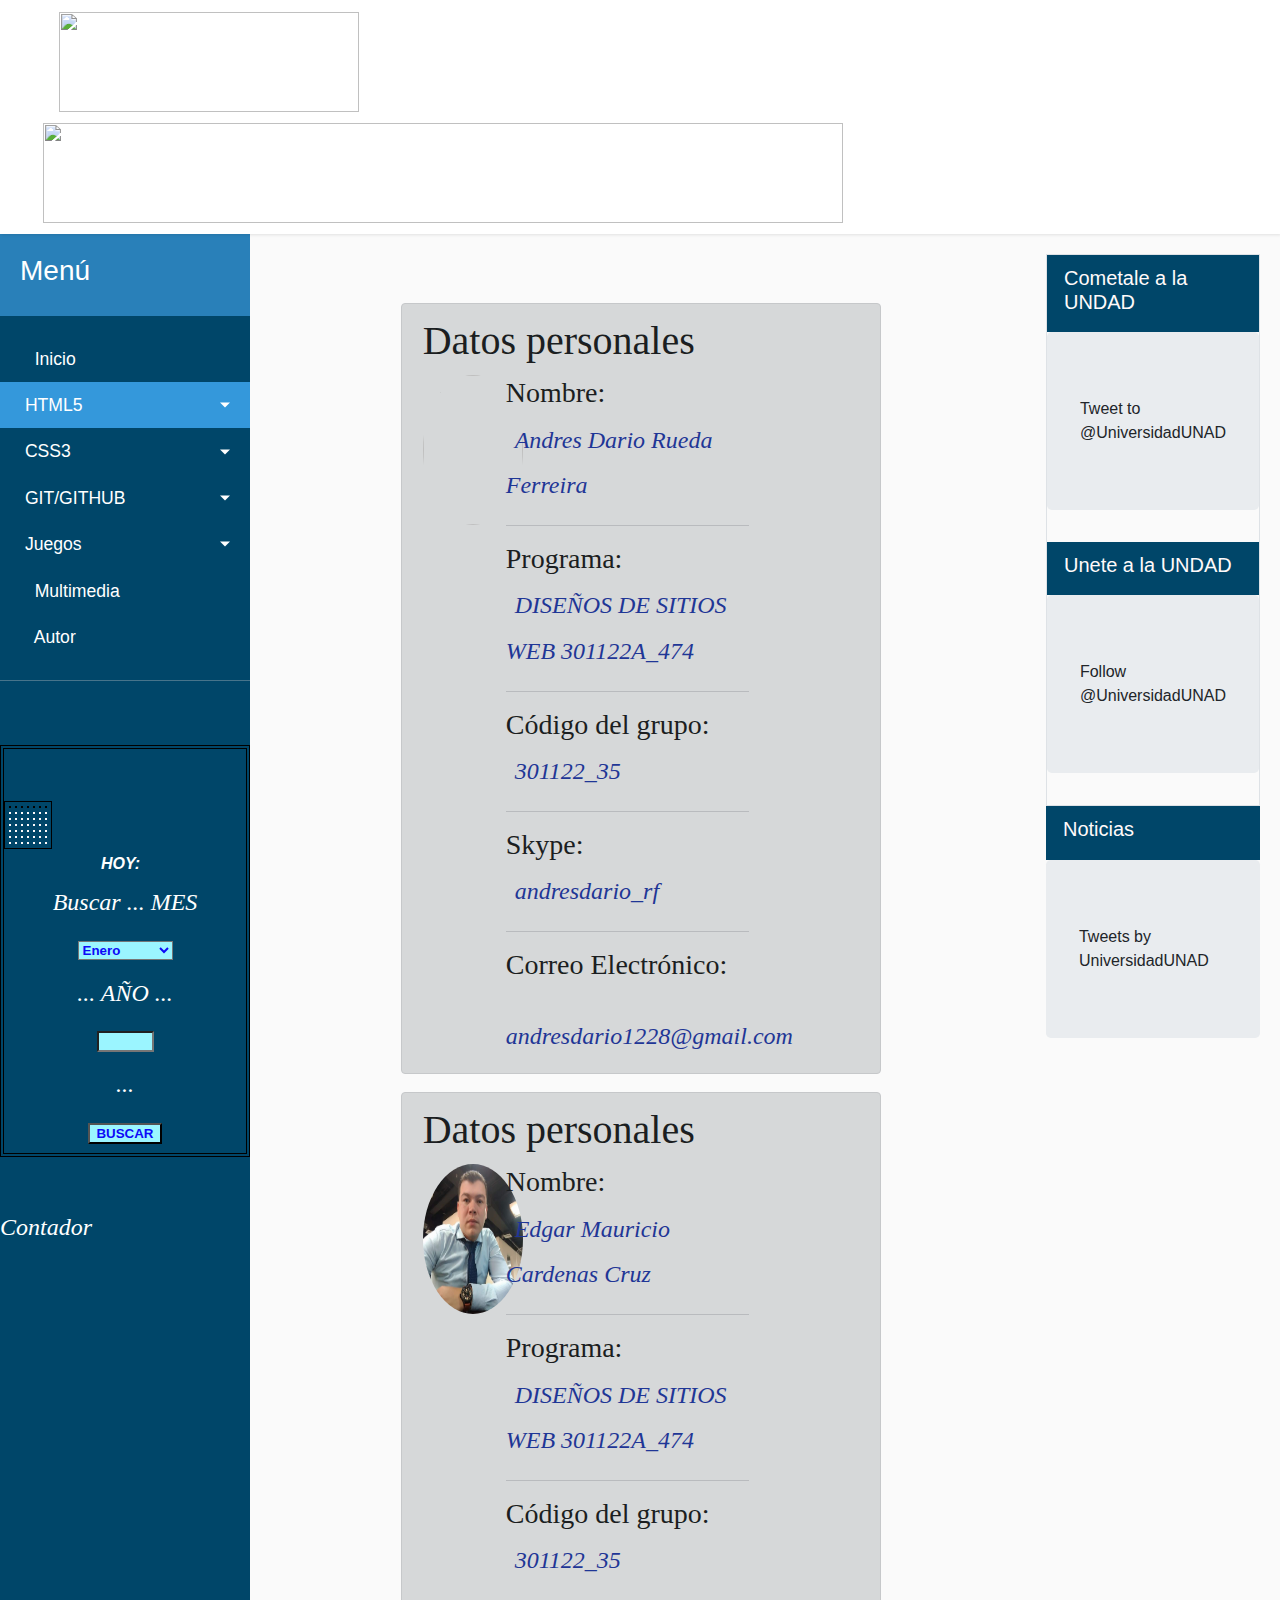
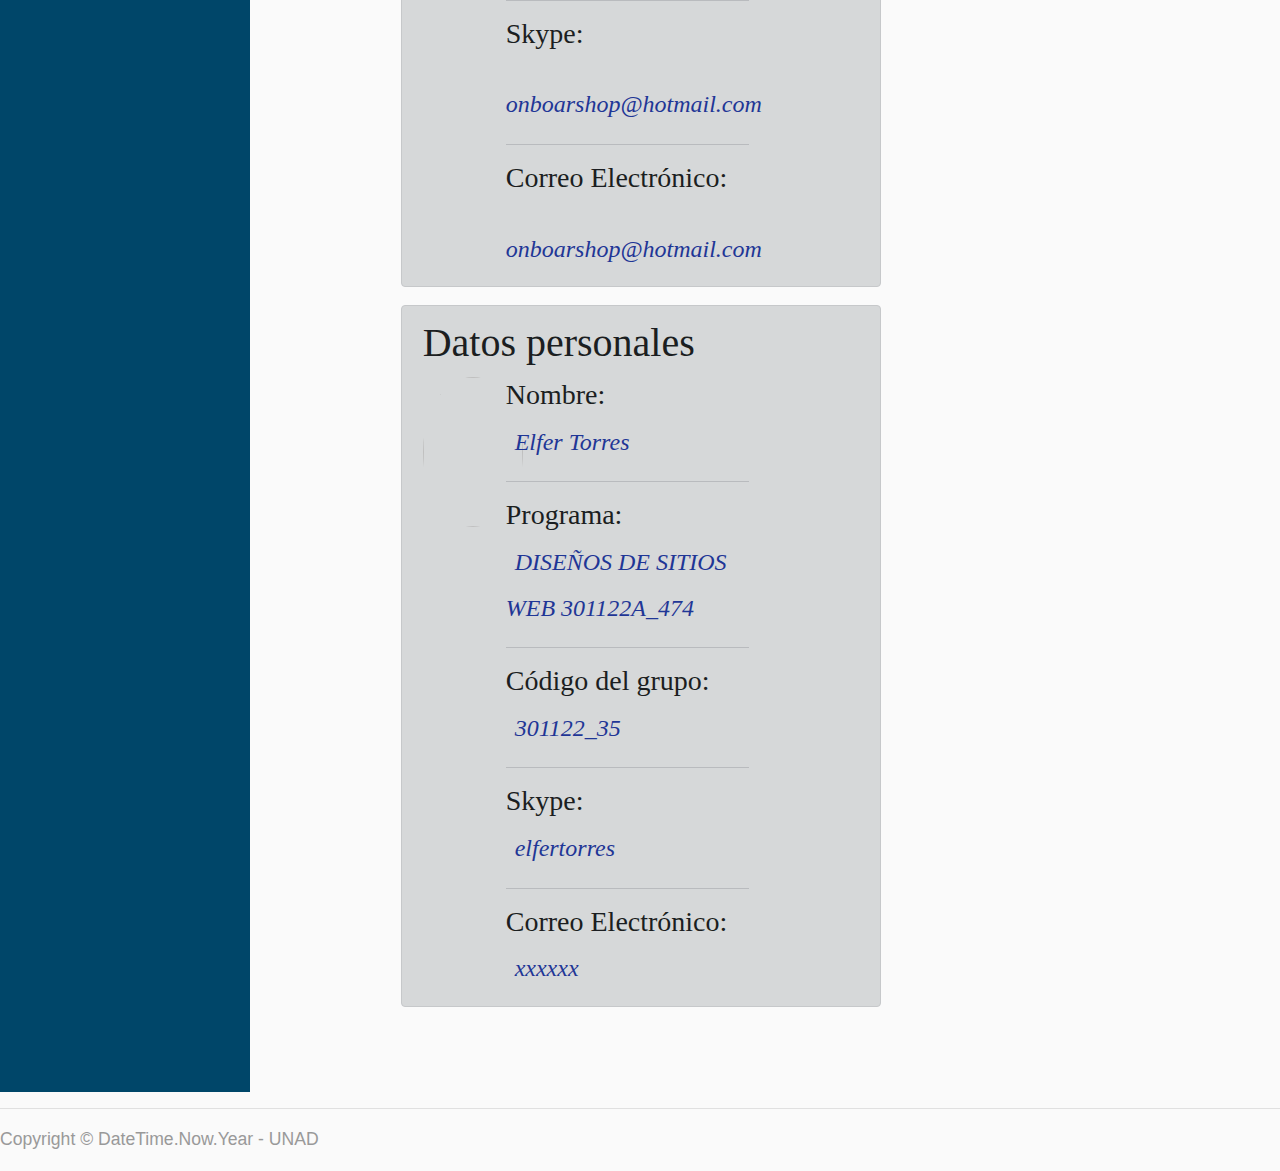
==== commit 7420b86f: "11" ====
--- a/Autor.html
+++ b/Autor.html
@@ -53,129 +53,96 @@
         <!-- Sidebar  -->
         <nav id="sidebar">
             <!-- Inicio del menu -->
-     <div class="sidebar-header">
-        <h3>Menú
-        </h3>
-        <strong>MPI </strong>
-    </div>
-    <ul class="list-unstyled components">
-        <li>
-            <a class="link_option_menu" href="Index.html"><i class="fas fa-home"></i> &nbsp Inicio</a>
-        </li>
-        <li class="active">
-            <a href="#homeSubmenu" data-toggle="collapse" aria-expanded="false" class="dropdown-toggle">
-                <i class="oi" data-glyph="grid-two-up"></i>
-                HTML5
-            </a>
-            <ul class="collapse list-unstyled" id="homeSubmenu">
-                <li class="option_menu">
-                    <a class="link_option_menu" href="Html1.html"><i class="oi" data-glyph="chevron-right"></i>
+            <div class="sidebar-header">
+                <h3>Menú
+                </h3>
+                <strong>MPI </strong>
+            </div>
+            <ul class="list-unstyled components">
+                <li>
+                    <a class="link_option_menu" href="Index.html"><i class="fas fa-home"></i> &nbsp Inicio</a>
+                </li>
+                <li class="active">
+                    <a href="#homeSubmenu" data-toggle="collapse" aria-expanded="false" class="dropdown-toggle">
+                        <i class="oi" data-glyph="grid-two-up"></i>
+                        HTML5
+                    </a>
+                    <ul class="collapse list-unstyled" id="homeSubmenu">
+                        <li class="option_menu">
+                            <a class="link_option_menu" href="Html1.html"><i class="oi" data-glyph="chevron-right"></i>
+                                &nbsp
+                                ¿Qué es HTML?</a>
+                        </li>
+                        <li class="option_menu">
+                            <a class="link_option_menu" href="Html2.html"><i class="oi" data-glyph="chevron-right"></i>
+                                &nbsp Estructura del HTML</a>
+
+                        </li>
+                    </ul>
+                </li>
+                <li>
+                    <a href="#dataSubmenu" data-toggle="collapse" aria-expanded="false" class="dropdown-toggle">
+                        <i class="oi" data-glyph="grid-two-up"></i>
+                        CSS3
+                    </a>
+                    <ul class="collapse list-unstyled" id="dataSubmenu">
+                        <li class="option_menu">
+                            <a class="link_option_menu" href="CSS1.html"><i class="oi" data-glyph="chevron-right"></i>
+                                &nbsp Historia CSS</a>
+                        </li>
+                        <li class="option_menu">
+                            <a class="link_option_menu" href="CSS2.html"><i class="oi" data-glyph="chevron-right"></i>
+                                &nbsp Implemtacion</a>
+                        </li>
+                    </ul>
+                </li>
+                <li>
+                    <a href="#dataSubmenu1" data-toggle="collapse" aria-expanded="false" class="dropdown-toggle">
+                        <i class="oi" data-glyph="grid-two-up"></i>
+                        GIT/GITHUB
+                    </a>
+                    <ul class="collapse list-unstyled" id="dataSubmenu1">
+                        <li class="option_menu">
+                            <a class="link_option_menu" href="GtiHub1.html"><i class="oi" data-glyph="chevron-right"></i>
+                                &nbsp Implemtacion</a>
+                        </li>
+                        <li class="option_menu">
+                            <a class="link_option_menu" href="CSS2.html"><i class="oi" data-glyph="chevron-right"></i>
+                                &nbsp Implemtacion</a>
+                        </li>
+                    </ul>
+                </li>
+                <li>
+                    <a href="#dataSubmenu2" data-toggle="collapse" aria-expanded="false" class="dropdown-toggle">
+                        <i class="oi" data-glyph="grid-two-up"></i>
+                        Juegos
+                    </a>
+                    <ul class="collapse list-unstyled" id="dataSubmenu2">
+                        <li class="option_menu">
+                            <a class="link_option_menu" href="juego1.html"><i class="oi" data-glyph="chevron-right"></i>
+                                &nbsp Juego ahorcado y Buscaminas</a>
+                        </li>
+                        <li class="option_menu">
+                            <a class="link_option_menu" href="juego2.html"><i class="oi" data-glyph="chevron-right"></i>
+                                &nbsp Relacionar y Crucigrama</a>
+                        </li> 
+                        <li class="option_menu">
+                            <a class="link_option_menu" href="Juego3.html"><i class="oi" data-glyph="chevron-right"></i>
+                                &nbsp Relacionar</a>
+                        </li>                                            
+                    </ul>
+                </li>
+                <li>
+                    <a class="link_option_menu" href="Multimedia.html"><i class="oi" data-glyph="play-circle"></i>
                         &nbsp
-                        ¿Qué es HTML?</a>
-                    <strong>
-                        <a href="Html1.html" data-toggle="tooltip" data-placement="right" title="Ques es HTML">
-                            <i class="oi" data-glyph="chevron-right"></i> &nbsp MT
-                        </a>
-                    </strong>
-                </li>
-                <li class="option_menu">
-                    <a class="link_option_menu" href="Html2.html"><i class="oi" data-glyph="chevron-right"></i>
-                        &nbsp Estructura del HTML</a>
-                    <strong>
-                        <a href="Html2.html" data-toggle="tooltip" data-placement="right" title="Estructura del HTML">
-                            <i class="oi" data-glyph="chevron-right"></i>
-                            &nbsp CL
-                        </a>
-                    </strong>
+                        Multimedia</a>
+                </li>
+                <li>
+                    <a class="link_option_menu" href="Autor.html"><i class="oi" data-glyph="people"></i> &nbsp
+                        Autor</a>
                 </li>
             </ul>
-        </li>
-        <li>
-            <a href="#dataSubmenu" data-toggle="collapse" aria-expanded="false" class="dropdown-toggle">
-                <i class="oi" data-glyph="grid-two-up"></i>
-                CSS3
-            </a>
-            <ul class="collapse list-unstyled" id="dataSubmenu">
-                <li class="option_menu">
-                    <a class="link_option_menu" href="CSS1.html"><i class="oi" data-glyph="chevron-right"></i>
-                        &nbsp Historia CSS</a>
-                    <strong>
-                        <a href="CSS1.html" data-toggle="tooltip" data-placement="right" title="Fecha Documento">
-                            <i class="oi" data-glyph="chevron-right"></i>
-                            &nbsp FD
-                        </a>
-                    </strong>
-                </li>
-                <li class="option_menu">
-                    <a class="link_option_menu" href="CSS2.html"><i class="oi" data-glyph="chevron-right"></i>
-                        &nbsp Implemtacion</a>
-                    <strong>
-                        <a href="CSS2.html" data-toggle="tooltip" data-placement="right" title="Lugar Documento">
-                            <i class="oi" data-glyph="chevron-right"></i>
-                            &nbsp LD
-                        </a>
-                    </strong>
-                </li>
-            </ul>
-        </li>
-        <li class="active">
-                <a href="#adjSubmenu" data-toggle="collapse" aria-expanded="false" class="dropdown-toggle">
-                    <i class="oi" data-glyph="grid-two-up"></i>
-                    Juegos
-                </a>
-                <ul class="collapse list-unstyled" id="adjSubmenu">
-                    <li class="option_menu">
-                        <a class="link_option_menu" href="juego1.html"><i class="oi" data-glyph="chevron-right"></i>
-                            &nbsp
-                             Juego juego_ahorcado</a>
-                        <strong>
-                            <a href="juego1.html" data-toggle="tooltip" data-placement="right" title="Ques es HTML">
-                                <i class="oi" data-glyph="chevron-right"></i> &nbsp MT
-                            </a>
-                        </strong>
-                    </li>  
-                    <li class="option_menu">
-                        <a class="link_option_menu" href="juego2.html"><i class="oi" data-glyph="chevron-right"></i>
-                            &nbsp
-                             Pacman</a>
-                        <strong>
-                            <a href="juego2.html" data-toggle="tooltip" data-placement="right" title="Ques es HTML">
-                                <i class="oi" data-glyph="chevron-right"></i> &nbsp MT
-                            </a>
-                        </strong>
-                    </li>                     
-                </ul>
-            </li>
-        <li>
-            <a href="#adjSubmenu" data-toggle="collapse" aria-expanded="false" class="dropdown-toggle">
-                <i class="oi" data-glyph="grid-two-up"></i>
-                GIT/GITHUB
-            </a>
-            <ul class="collapse list-unstyled" id="adjSubmenu">
-                <li class="option_menu">
-                    <a class="link_option_menu" href="GtiHub1.html"><i class="fas fa-file-audio"></i> &nbsp
-                        Implemtacion</a>
-                    <strong>
-                        <a href="GtiHub1.html" data-toggle="tooltip" data-placement="right" title="Audio">
-                            <i class="fas fa-file-audio"></i>
-                            &nbsp AU
-                        </a>
-                    </strong>
-                </li>
-            </ul>
-        </li>
-        <li>
-            <a class="link_option_menu" href="Multimedia.html"><i class="oi" data-glyph="play-circle"></i>
-                &nbsp
-                Multimedia</a>
-        </li>
-        <li>
-            <a class="link_option_menu" href="Autor.html"><i class="oi" data-glyph="people"></i> &nbsp
-                Autor</a>
-        </li>
-    </ul>
-    <!-- fin del menu -->
-
+            <!-- fin del menu -->
             <br>
             <br>
             <div id="calendario">
@@ -303,7 +270,7 @@
             <br>
             <div class="tab-content" id="myTabContent">
                 <div class="tab-pane fade show active" id="InfomracionGeneral" role="tabpanel" aria-labelledby="InfomracionGeneral-tab">
-                      <!-- Inicio de los datos de Andres Dario -->
+                    <!-- Inicio de los datos de Andres Dario -->
                     <div class="row">
                         <div class="col-md-2">
                             <div class="form-group">
@@ -350,47 +317,46 @@
                             </div>
                         </div>
                     </div>
-                     <!-- fin de los datos de Andres Dario -->
+                    <!-- fin de los datos de Andres Dario -->
                     <!-- inicio de los datos de Edgar Cardenas-->
                     <div class="row">
-                            <div class="col-md-2">
-                                <div class="form-group">
-                                </div>
-                            </div>
-                            <div class="col-md-8">
-                                <div class="form-group">
-                                    <div class="alert alert-dark" role="alert">
-                                        <div class="row">
-                                            <div class="col-md-12">
-                                                <H1 style="font-family:Impact">Datos personales</H1>
-                                            </div>
-                                        </div>
-                                        <div class="row">
-                                            <div class="col-md-1" rowspan="3">
-                                                <span class="imgPerfil"> <img src="img/Edgar.jpg" class="rounded-circle"
-                                                        width="100" height="150"></span>
-                                            </div>
-                                            <div class="col-md-1">
-                                            </div>
-                                            <div class="col-md-7">
-    
-                                                <div class="row">
-                                                    <div class="col-md-12">
-                                                        <h3 style="font-family:Impact">Nombre:</h3>&nbsp;
-                                                        <p2>Edgar Mauricio Cardenas Cruz</p2>
-                                                        <hr>
-                                                        <h3 style="font-family:Impact">Programa:</h3> &nbsp;
-                                                        <p2>DISEÑOS DE SITIOS WEB 301122A_474</p2>
-                                                        <hr>
-                                                        <h3 style="font-family:Impact">Código del grupo:</h3>&nbsp;
-                                                        <p2>301122_35</p2>
-                                                        <hr>
-                                                        <h3 style="font-family:Impact">Skype:</h3>&nbsp;
-                                                        <p2>onboarshop@hotmail.com</p2>
-                                                        <hr>
-                                                        <h3 style="font-family:Impact">Correo Electrónico:</h3>&nbsp;
-                                                        <p2>onboarshop@hotmail.com</p2>
-                                                    </div>
+                        <div class="col-md-2">
+                            <div class="form-group">
+                            </div>
+                        </div>
+                        <div class="col-md-8">
+                            <div class="form-group">
+                                <div class="alert alert-dark" role="alert">
+                                    <div class="row">
+                                        <div class="col-md-12">
+                                            <H1 style="font-family:Impact">Datos personales</H1>
+                                        </div>
+                                    </div>
+                                    <div class="row">
+                                        <div class="col-md-1" rowspan="3">
+                                            <span class="imgPerfil"> <img src="img/Edgar.jpg" class="rounded-circle"
+                                                    width="100" height="150"></span>
+                                        </div>
+                                        <div class="col-md-1">
+                                        </div>
+                                        <div class="col-md-7">
+
+                                            <div class="row">
+                                                <div class="col-md-12">
+                                                    <h3 style="font-family:Impact">Nombre:</h3>&nbsp;
+                                                    <p2>Edgar Mauricio Cardenas Cruz</p2>
+                                                    <hr>
+                                                    <h3 style="font-family:Impact">Programa:</h3> &nbsp;
+                                                    <p2>DISEÑOS DE SITIOS WEB 301122A_474</p2>
+                                                    <hr>
+                                                    <h3 style="font-family:Impact">Código del grupo:</h3>&nbsp;
+                                                    <p2>301122_35</p2>
+                                                    <hr>
+                                                    <h3 style="font-family:Impact">Skype:</h3>&nbsp;
+                                                    <p2>onboarshop@hotmail.com</p2>
+                                                    <hr>
+                                                    <h3 style="font-family:Impact">Correo Electrónico:</h3>&nbsp;
+                                                    <p2>onboarshop@hotmail.com</p2>
                                                 </div>
                                             </div>
                                         </div>
@@ -398,47 +364,47 @@
                                 </div>
                             </div>
                         </div>
+                    </div>
                     <!-- fin de los datos de Edgar Cardenas-->
                     <!-- inicio de los datos de Elfer Torres-->
                     <div class="row">
-                            <div class="col-md-2">
-                                <div class="form-group">
-                                </div>
-                            </div>
-                            <div class="col-md-8">
-                                <div class="form-group">
-                                    <div class="alert alert-dark" role="alert">
-                                        <div class="row">
-                                            <div class="col-md-12">
-                                                <H1 style="font-family:Impact">Datos personales</H1>
-                                            </div>
-                                        </div>
-                                        <div class="row">
-                                            <div class="col-md-1" rowspan="3">
-                                                <span class="imgPerfil"> <img src="img/" class="rounded-circle"
-                                                        width="100" height="150"></span>
-                                            </div>
-                                            <div class="col-md-1">
-                                            </div>
-                                            <div class="col-md-7">
-    
-                                                <div class="row">
-                                                    <div class="col-md-12">
-                                                        <h3 style="font-family:Impact">Nombre:</h3>&nbsp;
-                                                        <p2>Elfer Torres</p2>
-                                                        <hr>
-                                                        <h3 style="font-family:Impact">Programa:</h3> &nbsp;
-                                                        <p2>DISEÑOS DE SITIOS WEB 301122A_474</p2>
-                                                        <hr>
-                                                        <h3 style="font-family:Impact">Código del grupo:</h3>&nbsp;
-                                                        <p2>301122_35</p2>
-                                                        <hr>
-                                                        <h3 style="font-family:Impact">Skype:</h3>&nbsp;
-                                                        <p2>elfertorres</p2>
-                                                        <hr>
-                                                        <h3 style="font-family:Impact">Correo Electrónico:</h3>&nbsp;
-                                                        <p2>xxxxxx</p2>
-                                                    </div>
+                        <div class="col-md-2">
+                            <div class="form-group">
+                            </div>
+                        </div>
+                        <div class="col-md-8">
+                            <div class="form-group">
+                                <div class="alert alert-dark" role="alert">
+                                    <div class="row">
+                                        <div class="col-md-12">
+                                            <H1 style="font-family:Impact">Datos personales</H1>
+                                        </div>
+                                    </div>
+                                    <div class="row">
+                                        <div class="col-md-1" rowspan="3">
+                                            <span class="imgPerfil"> <img src="img/" class="rounded-circle" width="100"
+                                                    height="150"></span>
+                                        </div>
+                                        <div class="col-md-1">
+                                        </div>
+                                        <div class="col-md-7">
+
+                                            <div class="row">
+                                                <div class="col-md-12">
+                                                    <h3 style="font-family:Impact">Nombre:</h3>&nbsp;
+                                                    <p2>Elfer Torres</p2>
+                                                    <hr>
+                                                    <h3 style="font-family:Impact">Programa:</h3> &nbsp;
+                                                    <p2>DISEÑOS DE SITIOS WEB 301122A_474</p2>
+                                                    <hr>
+                                                    <h3 style="font-family:Impact">Código del grupo:</h3>&nbsp;
+                                                    <p2>301122_35</p2>
+                                                    <hr>
+                                                    <h3 style="font-family:Impact">Skype:</h3>&nbsp;
+                                                    <p2>elfertorres</p2>
+                                                    <hr>
+                                                    <h3 style="font-family:Impact">Correo Electrónico:</h3>&nbsp;
+                                                    <p2>xxxxxx</p2>
                                                 </div>
                                             </div>
                                         </div>
@@ -446,6 +412,7 @@
                                 </div>
                             </div>
                         </div>
+                    </div>
                     <!-- fin de los datos de Elfer Torres-->
                 </div>
             </div>
